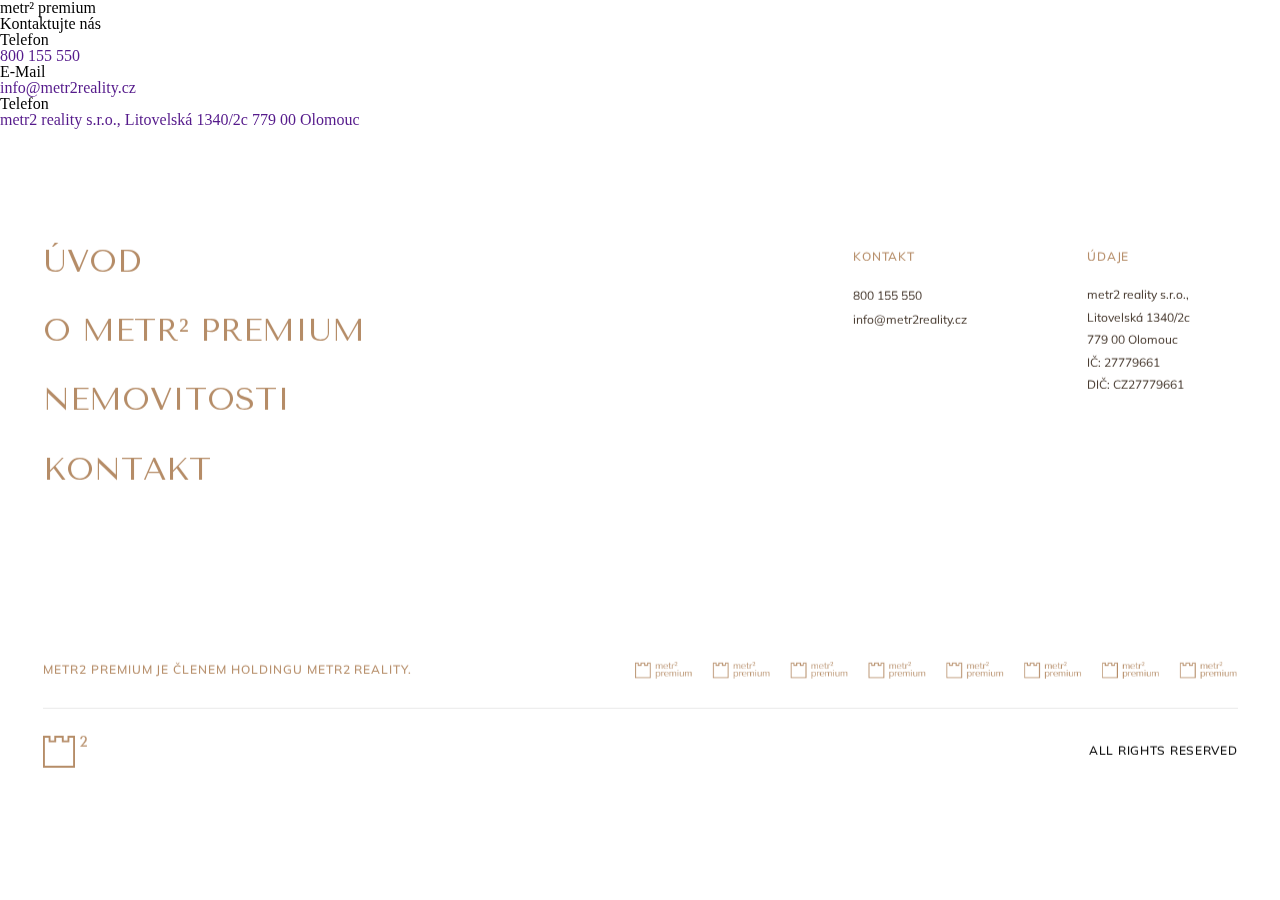
==== contact.html @ 7b3aa4c3 "Carousel" ====
<!DOCTYPE html>
<html lang="cz">

<head>
	<meta charset="UTF-8">
	<meta name="viewport" content="width=device-width, initial-scale=1.0">
	<link rel="stylesheet" href="style.css">
	<title>Metr&sup2; Premium</title>

	<link rel="apple-touch-icon" sizes="180x180" href="images/content/favicon/apple-touch-icon.png">
	<link rel="icon" type="image/png" sizes="32x32" href="images/content/favicon/favicon-32x32.png">
	<link rel="icon" type="image/png" sizes="16x16" href="images/content/favicon/favicon-16x16.png">
	<link rel="manifest" href="images/content/favicon/site.webmanifest">
	<link rel="mask-icon" href="images/content/favicon/safari-pinned-tab.svg" color="#5bbad5">
	<meta name="msapplication-TileColor" content="#da532c">
	<meta name="theme-color" content="#ffffff">

	<meta name="description" content="Metr&sup2; Premium">
	<meta property="og:image" content="@/../images/bg/Metr2_share_image.png">
	<meta property="og:image:type" content="image/png">
	<meta property="og:image:width" content="1200">
	<meta property="og:image:height" content="630">

</head>

<body>
	<nav class="nav container">
		<div class="nav__logo">
			<a href="./"><img class="nav__logo__img" src="@/../images/bg/logo.svg" alt="Metr&sup2; logo"></a>
		</div>
		<div class="nav__burger"></div>
		<div class="nav__menu">
			<a class="button-about" class="nav__menu__burger nav__menu__item nav__menu__item-active" href="" role="button">O Metr&sup2; Premium</a>
			<a class="button-property" class="nav__menu__burger nav__menu__item" href="" role="button">Nemovitosti</a>
			<a class="button-contact" class="nav__menu__burger nav__menu__button" href="" role="button">
				<p>Kontakt</p>
			</a>
		</div>
		<div class="nav__menuMobile">
			<div class="nav__menuMobile__menu">
				<a class="button-home" href="" role="button">Úvod</a>
				<a class="button-about" href="" role="button">O Metr&sup2; Premium</a>
				<a class="button-property" href="" role="button">Nemovitosti</a>
				<a class="button-contact" href="" role="button">Kontakt</a>
			</div>
			<div class="nav__menuMobile__text">
				<div class="nav__menuMobile__text__contact">
					<h1>Kontakt</h1>
					<a href="tel:+420800155550" rel="noopener" role="button">800 155 550</a>
					<a href="mailto:info@metr2reality.cz" rel="noopener" role="button">info@metr2reality.cz</a>
				</div>
				<div class="nav__menuMobile__text__company">
					<h1>Údaje</h1>
					<p>
						metr2 reality s.r.o.,<br>
						Litovelská 1340/2c <br>
						779 00 Olomouc <br>
						IČ: 27779661 <br>
						DIČ: CZ27779661 <br>
					</p>
				</div>
			</div>
		</div>
	</nav>
	<div id="smooth-wrapper" class="smooth-wrapper">
		<div id="smooth-content">
			<section class="contact">
				<div class="headline">
					<p>metr&sup2; premium</p>
					<h1>Kontaktujte nás</h1>
				</div>
				<div class="text">
					<div class="text__paragraph">
						<p></p>
					</div>
					<div class="text__blocks">
						<div class="text__blocks__block">
							<p>
								<span>Telefon</span>
							</p>
							<a href="">
								<p>800 155 550</p>
							</a>
						</div>
						<div class="text__blocks__block">
							<p>
								<span>E-Mail</span>
							</p>
							<a href="">
								<p>info@metr2reality.cz</p>
							</a>
						</div>
						<div class="text__blocks__block">
							<p>
								<span>Telefon</span>
							</p>
							<a href="">
								<p>metr2 reality s.r.o.,
									Litovelská 1340/2c
									779 00 Olomouc</p>
							</a>
						</div>
					</div>
				</div>
				<div class="visual">
					<h1></h1>
					<div class="visual__wrap">
						<div class="visual__wrap__map"></div>
						<div class="visual__wrap__picture"></div>
					</div>
				</div>
			</section>
			<section class="footer container" data-speed="0.5">
				<div class="footer__content">
					<div class="footer__content__menu">
						<a class="button-home" href="./" role="button">Úvod</a>
						<a class="button-about" href="./about.html" role="button">O Metr&sup2; Premium</a>
						<a class="button-property" href="./property.html" role="button">Nemovitosti</a>
						<a class="button-contact" href="./contact.html" role="button">Kontakt</a>
					</div>
					<div class="footer__content__text">
						<div class="footer__content__text__contact">
							<h1>Kontakt</h1>
							<a href="tel:+420800155550" rel="noopener" role="button">800 155 550</a>
							<a href="mailto:info@metr2reality.cz" rel="noopener" role="button">info@metr2reality.cz</a>
						</div>
						<div class="footer__content__text__company">
							<h1>Údaje</h1>
							<p>
								metr2 reality s.r.o.,<br>
								Litovelská 1340/2c <br>
								779 00 Olomouc <br>
								IČ: 27779661 <br>
								DIČ: CZ27779661 <br>
							</p>
						</div>
					</div>
				</div>
				<div class="footer__holding">
					<p>Metr2 Premium je členem holdingu Metr2 Reality.</p>
					<div class="footer__holding__wrap">
						<div class="footer__holding__wrap__logos">
							<img src="./images/bg/holding.png" alt="">
							<img class="footer__holding__wrap__logos-mobile" src="./images/bg/holding.png" alt="">
						</div>
					</div>
				</div>
				<div class="footer__bottom">
					<img src="@/../images/bg/logobottom.svg" alt="">
					<p>All rights reserved</p>
				</div>
			</section>
		</div>
	</div>

	<script type="text/js" src="js/vendor/gsap.min.js"></script>
	<script type="text/js" src="js/ScrollSmoother.min.js"></script>
	<script type="text/js" src="js/ScrollTrigger.min.js"></script>
	<script src="js/scripts.js?202305184430"></script>
</body>

</html>
---- style.css ----
.container{width:calc(100% - 6.66667vw);margin:0 3.3333333333vw}@font-face{font-family:Tenor-Sans;font-style:normal;src:url(fonts/MyFont-Regular.ttf)}@font-face{font-family:Mulish-Regular;font-style:normal;src:url(fonts/static/Mulish-Regular.ttf)}@font-face{font-family:Mulish-Medium;font-style:normal;src:url(fonts/static/Mulish-Medium.ttf)}@font-face{font-family:Mulish-SemiBold;font-style:normal;src:url(fonts/static/Mulish-Medium.ttf)}:root{--vh:100vh}a,abbr,acronym,address,applet,article,aside,audio,b,big,blockquote,body,canvas,caption,center,cite,code,dd,del,details,dfn,div,dl,dt,em,embed,fieldset,figcaption,figure,footer,form,h1,h2,h3,h4,h5,h6,header,hgroup,html,i,iframe,img,ins,kbd,label,legend,li,mark,menu,nav,object,ol,output,p,pre,q,ruby,s,samp,section,small,span,strike,strong,summary,table,tbody,td,tfoot,th,thead,time,tr,tt,u,ul,var,video{margin:0;padding:0;border:0;font-size:100%;font:inherit;vertical-align:baseline;text-decoration:none}article,aside,details,figcaption,figure,footer,header,hgroup,menu,nav,section{display:block}body{line-height:1;background-color:var(--bg-color)}ol,ul{list-style:none}blockquote,q{quotes:none}blockquote:after,blockquote:before,q:after,q:before{content:"";content:none}table{border-collapse:collapse;border-spacing:0}button,input,select,textarea{padding:0;background:none;border:none;border-radius:0;outline:none;-webkit-appearance:none;-moz-appearance:none;appearance:none}body{position:relative}.nav{position:absolute;height:5.75rem;display:-webkit-box;display:-ms-flexbox;display:flex;-webkit-box-pack:justify;-ms-flex-pack:justify;justify-content:space-between;-webkit-box-align:center;-ms-flex-align:center;align-items:center;-webkit-box-sizing:border-box;box-sizing:border-box;z-index:9999;-webkit-transform:translateY(-100%);transform:translateY(-100%)}.nav__logo__img{width:7.1875vw;height:2.1875vw;-webkit-transition:-webkit-filter 1s ease-in-out;transition:-webkit-filter 1s ease-in-out;transition:filter 1s ease-in-out;transition:filter 1s ease-in-out,-webkit-filter 1s ease-in-out}.nav__logo__img-active{-webkit-filter:invert(1);filter:invert(1)}.nav__burger{pointer-events:all}.nav__menu{display:-webkit-box;display:-ms-flexbox;display:flex;-webkit-box-align:center;-ms-flex-align:center;align-items:center;gap:3rem}.nav__menu__button{padding:0.3125rem 1.75rem;border:0.0625rem solid #f5f3f1;border-radius:1.25rem;-webkit-transition:.3s ease-out;transition:.3s ease-out}.nav__menu__button:hover{color:#3e3025;background-color:#f5f3f1}.nav__menu a{font-family:Mulish-Medium;font-weight:500;font-size:1rem;line-height:1.875em;letter-spacing:.04em;text-transform:uppercase;color:#f5f3f1}.nav__menuMobile{display:none;position:absolute;padding:7.375rem 1rem 2.8125rem;left:-1rem;top:calc(var(--vh)*-1);background-color:#f5f3f1;z-index:-1;width:100vw;height:var(--vh);height:100svh;-webkit-transition:.75s ease-out;transition:.75s ease-out;-webkit-box-sizing:border-box;box-sizing:border-box;-webkit-box-orient:vertical;-webkit-box-direction:normal;-ms-flex-direction:column;flex-direction:column;-webkit-box-pack:justify;-ms-flex-pack:justify;justify-content:space-between}.nav__menuMobile__menu{display:-webkit-box;display:-ms-flexbox;display:flex;-webkit-box-orient:vertical;-webkit-box-direction:normal;-ms-flex-direction:column;flex-direction:column;gap:2rem}.nav__menuMobile__menu a{font-family:Tenor-Sans;font-weight:400;font-size:2rem;line-height:1.1875em;text-transform:uppercase;color:#b58c67}.nav__menuMobile__text{display:-webkit-box;display:-ms-flexbox;display:flex;-webkit-box-pack:justify;-ms-flex-pack:justify;justify-content:space-between;padding-top:1.5rem;border-top:0.0625rem solid rgba(144,143,139,.2)}.nav__menuMobile__text h1{font-family:Mulish-Medium;font-weight:500;font-size:0.875rem;line-height:2.142857em;letter-spacing:.08em;text-transform:uppercase;color:#b58c67;padding-bottom:1.25rem}.nav__menuMobile__text a,.nav__menuMobile__text p{font-family:Mulish-Regular;font-weight:400;font-size:0.875rem;line-height:1.714285em;color:#3e3025}.nav__menuMobile__text__company,.nav__menuMobile__text__contact{display:-webkit-box;display:-ms-flexbox;display:flex;-webkit-box-orient:vertical;-webkit-box-direction:normal;-ms-flex-direction:column;flex-direction:column}.hero{height:100vh;height:var(--vh);height:100svh;width:100%;max-width:100vw;position:relative}.hero,.hero__line-wrap{overflow:hidden}.hero__line{opacity:0;-webkit-transform:translateY(100%);transform:translateY(100%)}.hero__carousel{z-index:1}.hero__carousel,.hero__carousel__filter{height:100%;width:100%;position:absolute}.hero__carousel__filter{background:-webkit-gradient(linear,left bottom,left top,from(rgba(0,0,0,.4)),color-stop(32.15%,rgba(0,0,0,.186584)),color-stop(70.77%,transparent)),rgba(0,0,0,.4);background:linear-gradient(0deg,rgba(0,0,0,.4),rgba(0,0,0,.186584) 32.15%,transparent 70.77%),rgba(0,0,0,.4);background-blend-mode:multiply;z-index:2}.hero__carousel__wrap{display:-webkit-box;display:-ms-flexbox;display:flex;width:400vw;-webkit-transition:1.5s ease-out;transition:1.5s ease-out}.hero__carousel img{position:relative;height:var(--vh);height:100svh;width:100%;z-index:1;-o-object-fit:cover;object-fit:cover}.hero__content{height:100%;position:relative;z-index:2;display:-webkit-box;display:-ms-flexbox;display:flex;-webkit-box-orient:vertical;-webkit-box-direction:normal;-ms-flex-direction:column;flex-direction:column;-webkit-box-pack:end;-ms-flex-pack:end;justify-content:flex-end}.hero__content p{font-family:Mulish-Medium;font-weight:500;font-size:1rem;line-height:2.25rem;letter-spacing:.08em;text-transform:uppercase;color:#f5f3f1}.hero__content h1{font-family:Tenor-Sans;font-weight:400;font-size:6.25vw;line-height:1.15em;letter-spacing:-.02em;text-transform:uppercase;color:#f5f3f1}.hero__content .line-wrapper{overflow:hidden}.hero__content .hidden{display:none}.hero__content__text{gap:1rem}.hero__content__text p{-webkit-transform:translateY(-150%);transform:translateY(-150%);opacity:0}.hero__content__controls{display:-webkit-box;display:-ms-flexbox;display:flex;-webkit-box-pack:justify;-ms-flex-pack:justify;justify-content:space-between;-webkit-box-align:center;-ms-flex-align:center;align-items:center;width:100%;margin-top:2.0833333333vw;padding:1rem 0;border-top:0.0625rem solid rgba(144,143,139,.1176470588);-webkit-transform:translateY(100%);transform:translateY(100%)}.hero__content__controls__description{display:-webkit-box;display:-ms-flexbox;display:flex;gap:2rem}.hero__content__controls__arrows{display:-webkit-box;display:-ms-flexbox;display:flex}.hero__content__controls__arrows img{width:2.9166666667vw;height:2.9166666667vw}.hero__content__controls__arrows button{cursor:pointer}.about{display:-webkit-box;display:-ms-flexbox;display:flex;-webkit-box-orient:vertical;-webkit-box-direction:normal;-ms-flex-direction:column;flex-direction:column;-webkit-box-pack:center;-ms-flex-pack:center;justify-content:center;-webkit-box-align:center;-ms-flex-align:center;align-items:center;padding-top:13.0208333333vw}.about__wrap{display:-webkit-box;display:-ms-flexbox;display:flex;-webkit-box-orient:vertical;-webkit-box-direction:normal;-ms-flex-direction:column;flex-direction:column;-webkit-box-pack:center;-ms-flex-pack:center;justify-content:center;-webkit-box-align:center;-ms-flex-align:center;align-items:center;opacity:0;-webkit-transform:translateY(100%);transform:translateY(100%)}.about p{font-family:Mulish-Medium;font-weight:500;font-size:1rem;line-height:1.5em;letter-spacing:.02em;color:#3e3025;text-align:center;max-width:49.25rem}.about span{line-height:1.75em;letter-spacing:.08em;text-transform:uppercase;color:#b58c67;padding-top:0}.about h1{font-family:Tenor-Sans;font-weight:400;font-size:2.5vw;line-height:1.4166666em;letter-spacing:-.04em;text-transform:uppercase;text-align:center;color:#b58c67;max-width:23.9583333em;padding-top:.83333em;padding-bottom:2rem}.carousel{margin-top:10.15625vw;display:grid;grid-template-columns:2fr 1fr;height:40.625vw;overflow:hidden}.carousel .hidden{opacity:0;pointer-events:none}.carousel .scaled{scale:.8}.carousel__images{position:relative;width:100%;display:-webkit-box;display:-ms-flexbox;display:flex}.carousel__images__block{position:absolute;margin-top:-3rem;top:12.9166666667vw;left:0;height:21.6666666667vw;width:16.875vw}.carousel__images__block p{font-family:Mulish-Medium;font-weight:500;text-transform:uppercase;color:#b58c67;font-size:1rem;line-height:1.5em;letter-spacing:.08em}.carousel__images__block span{font-family:Tenor-Sans;font-weight:400;font-size:1.5rem;line-height:1.33333em;letter-spacing:-.04em}.carousel__images__block img{margin:1.5rem 0 1rem;width:100%}.carousel__images__block-transition{-webkit-transition:1s;transition:1s}.carousel__images .active{opacity:1}.carousel__images .right{left:100%;top:0;width:31.25vw;-webkit-transform:translateX(-100%);transform:translateX(-100%)}.carousel__images .right p{opacity:0;-webkit-transition:.8s ease-out;transition:.8s ease-out}.carousel__images .moving{z-index:2}.carousel__description{position:relative;display:-webkit-box;display:-ms-flexbox;display:flex;-webkit-box-orient:vertical;-webkit-box-direction:normal;-ms-flex-direction:column;flex-direction:column;padding-top:10.4166666667vw;margin-left:7.8125vw;margin-right:4.5833333333vw}.carousel__description p{font-family:Mulish-Regular;font-weight:400;font-size:1rem;line-height:1.5em;letter-spacing:.02em;color:#3e3025}.carousel__description span{font-family:Mulish-Medium;font-weight:500;letter-spacing:.08em;text-transform:uppercase;color:#b58c67}.carousel__description h1{font-family:Tenor-Sans;font-weight:400;font-size:2rem;line-height:1.25em;letter-spacing:-.04em;text-transform:uppercase;color:#b58c67;padding-top:1em;padding-bottom:.5em}.carousel__description__text{position:relative}.carousel__description__text__block{position:relative;-webkit-transition:opacity .3s ease-out;transition:opacity .3s ease-out}.carousel__description__text__block-hidden{position:absolute;top:1.5rem}.carousel__description__controls{position:absolute;bottom:0;display:-webkit-box;display:-ms-flexbox;display:flex;-webkit-box-orient:vertical;-webkit-box-direction:normal;-ms-flex-direction:column;flex-direction:column;-webkit-box-pack:center;-ms-flex-pack:center;justify-content:center}.carousel__description__controls__elements{display:-webkit-box;display:-ms-flexbox;display:flex;-webkit-box-align:center;-ms-flex-align:center;align-items:center;-webkit-box-pack:justify;-ms-flex-pack:justify;justify-content:space-between;width:100%}.carousel__description__controls__elements p{font-family:Tenor-Sans;font-weight:400;font-size:2rem;min-width:3.75rem;line-height:1em;color:#b58c67}.carousel__description__controls__elements__wrap{display:-webkit-box;display:-ms-flexbox;display:flex;gap:1rem}.carousel__description__controls__elements__wrap__text{display:none}.carousel__description__controls__elements__wrap__numbers{display:-webkit-box;display:-ms-flexbox;display:flex}.carousel__description__controls__elements__wrap__numbers__block{position:absolute}.carousel__description__controls__elements__wrap__numbers__block-active{position:relative}.carousel__description__controls__elements__arrows{padding-left:1.5rem}.carousel__description__controls__elements__arrows button{cursor:pointer}.carousel__description__controls__elements__arrows img{width:3.5rem;height:3.5rem}.carousel__description__controls__statusline{position:relative;width:calc(100% - 0.90625rem);height:0.0625rem;background-color:#dcd4cc}.carousel__description__controls__statusline__line{position:absolute;background-color:#b58c67;height:0.0625rem;z-index:2}.quote{padding:16.1458333333vw 14.375vw;margin:0;display:-webkit-box;display:-ms-flexbox;display:flex;-webkit-box-pack:justify;-ms-flex-pack:justify;justify-content:space-between;width:auto;position:relative;z-index:1;background-color:#fff}.quote__text{max-width:35vw;position:relative;display:-webkit-box;display:-ms-flexbox;display:flex;-webkit-box-orient:vertical;-webkit-box-direction:normal;-ms-flex-direction:column;flex-direction:column}.quote__text p{font-family:Mulish-Medium;font-weight:500;font-size:1rem;line-height:1.5em;letter-spacing:.08em;text-transform:uppercase;color:#b58c67}.quote__text h1{font-family:Tenor-Sans;font-weight:400;font-size:1.6666666667vw;line-height:1.5em;letter-spacing:-.04em;text-transform:uppercase;color:#b58c67;margin-top:1.5625vw}.quote__text img{width:1.875vw;height:1.3020833333vw;margin-top:4.1666666667vw}.quote__text__bottom{position:absolute;bottom:0}.quote__picture img{height:34.5833333333vw;aspect-ratio:447/664}.picture{width:100%;height:56.25vw;z-index:-1;position:relative}.picture img{width:100%;aspect-ratio:16/9}.property{background:#0b1a25;padding-top:15.625vw;padding-bottom:11.4583333333vw;display:-webkit-box;display:-ms-flexbox;display:flex;-webkit-box-orient:vertical;-webkit-box-direction:normal;-ms-flex-direction:column;flex-direction:column;-webkit-box-align:center;-ms-flex-align:center;align-items:center;position:relative;z-index:1}.property p{font-family:Mulish-Medium;font-weight:500;font-size:1rem;line-height:1.5em;text-align:center;letter-spacing:.08em;text-transform:uppercase;color:#b58c67}.property h1{font-family:Tenor-Sans;font-weight:400;max-width:47.65625vw;font-size:3.3333333333vw;padding-top:2.0833333333vw;line-height:1.15625em;text-align:center;letter-spacing:-.04em;text-transform:uppercase;color:#b58c67}.commerce{display:-webkit-box;display:-ms-flexbox;display:flex;-webkit-box-orient:vertical;-webkit-box-direction:normal;-ms-flex-direction:column;flex-direction:column;-webkit-box-align:center;-ms-flex-align:center;align-items:center;background:#0b1a25;position:relative;z-index:1}.commerce .hidden{display:none;opacity:0}.commerce__rectangle{width:9.0625vw;border-top:0.0625rem solid rgba(144,143,139,.2)}.commerce p{font-family:Tenor-Sans;font-weight:400;font-size:1.6666666667vw;line-height:1.25em;text-align:center;letter-spacing:-.04em;text-transform:uppercase;color:#b58c67;padding-top:1.9791666667vw}.commerce__content{display:-webkit-box;display:-ms-flexbox;display:flex;-ms-flex-wrap:wrap;flex-wrap:wrap;-webkit-box-sizing:border-box;box-sizing:border-box;padding:7.2916666667vw 10.625vw 4.7916666667vw;gap:5.3125vw 0;width:100%}.commerce__content__item{width:50%;padding:0 4.2708333333vw;-webkit-box-sizing:border-box;box-sizing:border-box;-webkit-transition:visibility .3s linear,opacity .3s linear;transition:visibility .3s linear,opacity .3s linear;visibility:visible;opacity:1}.commerce__content__item img{width:100%}.commerce__content__item h1{font-family:Tenor-Sans;font-weight:400;font-size:1.5rem;line-height:1.333333em;letter-spacing:-.04em;text-transform:uppercase;color:#b58c67;border-top:0.0625rem solid rgba(144,143,139,.2);padding-top:1em;margin-top:1.33333em}.commerce__content__item__text p{font-family:Mulish-Medium;font-weight:500;font-size:0.875rem;line-height:2em;letter-spacing:.08em;text-transform:uppercase;color:#6f6862;padding-top:0.25rem;text-align:start}.commerce__arrow{padding-bottom:11.4583333333vw}.commerce__arrow button{width:6.25vw;height:6.25vw;border-radius:100%;display:-webkit-box;display:-ms-flexbox;display:flex;-webkit-box-pack:center;-ms-flex-pack:center;justify-content:center;-webkit-box-align:center;-ms-flex-align:center;align-items:center;border:0.0625rem solid #b58c67;-webkit-transition:background-color .3s;transition:background-color .3s;cursor:pointer}.commerce__arrow button:hover{background-color:#b58c67}.commerce__arrow button img{width:2.5vw;height:2.5vw}.residental{display:-webkit-box;display:-ms-flexbox;display:flex;-webkit-box-orient:vertical;-webkit-box-direction:normal;-ms-flex-direction:column;flex-direction:column;-webkit-box-align:center;-ms-flex-align:center;align-items:center;background:#0b1a25;position:relative;z-index:1}.residental__rectangle{width:9.0625vw;border-top:0.0625rem solid rgba(144,143,139,.2)}.residental p{font-family:Tenor-Sans;font-weight:400;font-size:1.6666666667vw;line-height:1.25em;text-align:center;letter-spacing:-.04em;text-transform:uppercase;color:#b58c67;padding-top:1.9791666667vw}.residental__content{display:-webkit-box;display:-ms-flexbox;display:flex;-ms-flex-wrap:wrap;flex-wrap:wrap;-webkit-box-sizing:border-box;box-sizing:border-box;padding:7.2916666667vw 10.625vw 4.7916666667vw;gap:5.3125vw 0;width:100%}.residental__content__item{width:50%;padding:0 4.2708333333vw;-webkit-box-sizing:border-box;box-sizing:border-box}.residental__content__item img{width:100%}.residental__content__item h1{font-family:Tenor-Sans;font-weight:400;font-size:1.5rem;line-height:1.333333em;letter-spacing:-.04em;text-transform:uppercase;color:#b58c67;border-top:0.0625rem solid rgba(144,143,139,.2);padding-top:1em;margin-top:1.33333em}.residental__content__item__text p{font-family:Mulish-Medium;font-weight:500;font-size:0.875rem;line-height:2em;letter-spacing:.08em;text-transform:uppercase;color:#6f6862;padding-top:0.25rem;text-align:start}.residental__arrow{padding-bottom:11.4583333333vw}.residental__arrow button{width:6.25vw;height:6.25vw;border-radius:100%;display:-webkit-box;display:-ms-flexbox;display:flex;-webkit-box-pack:center;-ms-flex-pack:center;justify-content:center;-webkit-box-align:center;-ms-flex-align:center;align-items:center;border:0.0625rem solid #b58c67;-webkit-transition:background-color .3s;transition:background-color .3s;cursor:pointer}.residental__arrow button:hover{background-color:#b58c67}.residental__arrow button img{width:2.5vw;height:2.5vw}.footer{display:-webkit-box;display:-ms-flexbox;display:flex;-webkit-box-orient:vertical;-webkit-box-direction:normal;-ms-flex-direction:column;flex-direction:column;padding-top:9.8958333333vw}.footer__content{display:-webkit-box;display:-ms-flexbox;display:flex;-webkit-box-pack:justify;-ms-flex-pack:justify;justify-content:space-between}.footer__content__menu{display:-webkit-box;display:-ms-flexbox;display:flex;-webkit-box-orient:vertical;-webkit-box-direction:normal;-ms-flex-direction:column;flex-direction:column;gap:2.9166666667vw}.footer__content__menu a{font-family:Tenor-Sans;font-weight:400;font-size:2.5vw;line-height:1em;text-transform:uppercase;color:#b58c67}.footer__content__text{display:-webkit-box;display:-ms-flexbox;display:flex;gap:9.375vw}.footer__content__text h1{font-family:Mulish-Medium;font-weight:500;font-size:1rem;line-height:1.875em;letter-spacing:.08em;text-transform:uppercase;color:#b58c67;padding-bottom:1rem}.footer__content__text p{font-family:Mulish-Regular;font-weight:400;font-size:1rem;line-height:1.875em;color:#3e3025}.footer__content__text a{font-family:Mulish-Regular;font-weight:400;font-size:1rem;line-height:2em;color:#3e3025}.footer__content__text__company,.footer__content__text__contact{display:-webkit-box;display:-ms-flexbox;display:flex;-webkit-box-orient:vertical;-webkit-box-direction:normal;-ms-flex-direction:column;flex-direction:column}.footer__content__text__company{padding-right:3rem}.footer__holding{display:-webkit-box;display:-ms-flexbox;display:flex;-webkit-box-align:center;-ms-flex-align:center;align-items:center;-webkit-box-pack:justify;-ms-flex-pack:justify;justify-content:space-between;padding-top:13.5416666667vw;padding-bottom:2.0833333333vw}.footer__holding p{font-family:Mulish-Medium;font-weight:500;font-size:1rem;line-height:1.875em;letter-spacing:.08em;text-transform:uppercase;color:#b58c67}.footer__holding__wrap__logos{position:relative;width:47.0833333333vw;height:1.3541666667vw;background-size:contain;display:-webkit-box;display:-ms-flexbox;display:flex}.footer__holding__wrap__logos img{height:inherit}.footer__holding__wrap__logos-mobile{display:none}.footer__bottom{display:-webkit-box;display:-ms-flexbox;display:flex;-webkit-box-pack:justify;-ms-flex-pack:justify;justify-content:space-between;padding-top:2.0833333333vw;padding-bottom:2.5vw;border-top:0.0625rem solid rgba(144,143,139,.2)}.footer__bottom img{width:2.75rem}.footer__bottom p{font-family:Mulish-Medium;font-weight:500;font-size:0.75rem;line-height:1.875rem;text-align:center;letter-spacing:.06em;text-transform:uppercase}@-webkit-keyframes moveSlideshow{to{-webkit-transform:translateX(calc(-50% - 1.5rem));transform:translateX(calc(-50% - 1.5rem))}}@keyframes moveSlideshow{to{-webkit-transform:translateX(calc(-50% - 1.5rem));transform:translateX(calc(-50% - 1.5rem))}}@media(min-width:0em)and (max-width:59.5em){.container{width:calc(100% - 2rem);margin:0 1rem}.nav__logo__img{width:6.125rem;height:1.875rem}.nav__burger{cursor:pointer}.nav__burger:after,.nav__burger:before{content:"";height:0.125rem;background-color:#fff;width:1.125rem;display:block;-webkit-transition:rotate .3s ease-in-out,background-color 1s ease-in-out;transition:rotate .3s ease-in-out,background-color 1s ease-in-out;-webkit-transform-origin:0.3125rem;transform-origin:0.3125rem}.nav__burger:after{margin-top:0.25rem}.nav__burger-active:before{rotate:45deg;background-color:#3e3025}.nav__burger-active:after{rotate:-45deg;background-color:#3e3025}.nav__menu{display:none}.nav__menuMobile{display:-webkit-box;display:-ms-flexbox;display:flex}.nav__menuMobile-active{top:0!important}.hero__content p{font-size:0.75rem;line-height:2rem}.hero__content h1{font-size:min(12.5333333333vw,3.73438rem)}.hero__content__controls__description{gap:min(4.2666666667vw,59.75rem)}.hero__content__controls__arrows img{width:3rem;height:3rem}.about{padding-top:5rem}.about span{font-size:0.75rem}.about h1{font-size:min(7.4666666667vw,1.49375rem);padding-top:2rem;padding-bottom:1.5rem}.carousel{height:auto;display:-webkit-box;display:-ms-flexbox;display:flex;-webkit-box-orient:vertical;-webkit-box-direction:normal;-ms-flex-direction:column;flex-direction:column;-webkit-box-align:center;-ms-flex-align:center;align-items:center;margin-top:6.25rem;max-width:28.125rem;margin-left:auto;margin-right:auto}.carousel .scaled{scale:unset}.carousel__images{height:auto;aspect-ratio:343/446}.carousel__images__block{width:100%;height:auto;aspect-ratio:343/446;margin-top:unset;top:0;opacity:0}.carousel__images__block p{display:none}.carousel__images__block img{margin:unset}.carousel__images .active{opacity:1!important}.carousel__images .right{z-index:3;width:100%;height:auto;aspect-ratio:324/416;-webkit-transform:unset;transform:unset;top:unset;left:unset;opacity:0}.carousel__description{padding-top:0.9375rem;margin:0 0 2rem}.carousel__description h1{font-size:1.5rem;line-height:1.875rem}.carousel__description__controls{position:unset}.carousel__description__controls__elements p{font-size:0.75rem;min-width:1.3125rem}.carousel__description__controls__elements__wrap__text{display:block;font-size:0.75rem;line-height:1em;color:#b58c67}.carousel__description__controls__elements__arrows img{width:3rem;height:3rem}.carousel__description__controls__statusline{width:calc(100% - 0.78125rem);position:absolute;bottom:-2rem}.quote{padding:6.25rem 0;-webkit-box-orient:vertical;-webkit-box-direction:reverse;-ms-flex-direction:column-reverse;flex-direction:column-reverse;-webkit-box-pack:center;-ms-flex-pack:center;justify-content:center;-webkit-box-align:center;-ms-flex-align:center;align-items:center;max-width:28.125rem;margin-left:auto;margin-right:auto}.quote__text{max-width:28.125rem;width:100%;-webkit-box-align:center;-ms-flex-align:center;align-items:center}.quote__text p{font-size:0.75rem}.quote__text h1{font-size:1.5rem;text-align:center;padding:1.5rem 0;margin:0}.quote__text img{-webkit-box-ordinal-group:0;-ms-flex-order:-1;order:-1;width:1.625rem;height:1.0625rem;padding-bottom:1rem;margin-top:3rem}.quote__text__bottom{position:relative}.quote__picture img{height:auto;width:100%}.quote__picture{width:100%}.property{padding:6.25rem 1rem 5.25rem}.property p{font-size:0.75rem}.property h1{font-size:2.5rem;max-width:unset;padding-top:1.5rem}.commerce__rectangle{width:8.375rem}.commerce p{font-size:2rem;padding-top:1.5rem}.commerce__content{padding:3rem 1rem 4.875rem;-webkit-box-orient:vertical;-webkit-box-direction:normal;-ms-flex-direction:column;flex-direction:column;max-width:30.125rem;gap:4.25rem}.commerce__content__item{padding:0;width:100%}.commerce__content__item h1{font-size:1.25rem}.commerce__content__item__text p{font-size:0.75rem;padding-top:0}.commerce__arrow{padding-bottom:6.875rem}.commerce__arrow button{width:min(21.8666666667vw,31.08867rem);max-width:5.125rem;height:min(21.8666666667vw,31.08867rem);max-height:5.125rem}.commerce__arrow button img{width:min(8.5333333333vw,31.08867rem);height:min(8.5333333333vw,31.08867rem);max-width:2rem;max-height:2rem}.residental__rectangle{width:8.375rem}.residental p{font-size:2rem;padding-top:1.5rem}.residental__content{padding:3rem 1rem 4.875rem;-webkit-box-orient:vertical;-webkit-box-direction:normal;-ms-flex-direction:column;flex-direction:column;max-width:30.125rem;gap:4.25rem}.residental__content__item{padding:0;width:100%}.residental__content__item h1{font-size:1.25rem}.residental__content__item__text p{font-size:0.75rem;padding-top:0}.residental__arrow{padding-bottom:6.875rem}.residental__arrow button{width:min(21.8666666667vw,31.08867rem);max-width:5.125rem;height:min(21.8666666667vw,31.08867rem);max-height:5.125rem}.residental__arrow button img{width:min(8.5333333333vw,31.08867rem);height:min(8.5333333333vw,31.08867rem);max-width:2rem;max-height:2rem}.footer{-webkit-box-orient:vertical;-webkit-box-direction:normal;-ms-flex-direction:column;flex-direction:column;padding-top:6.25rem}.footer__content{-webkit-box-orient:vertical;-webkit-box-direction:normal;-ms-flex-direction:column;flex-direction:column}.footer__content__menu{gap:1.5rem}.footer__content__menu a{font-size:2rem}.footer__content__text{gap:0;-webkit-box-pack:justify;-ms-flex-pack:justify;justify-content:space-between;padding-top:4rem}.footer__content__text h1{font-size:0.875rem}.footer__content__text p{font-size:0.875rem;line-height:1.5rem;padding-top:0}.footer__content__text a{line-height:1.5rem;font-size:0.875rem}.footer__content__text__company{padding-right:0}.footer__holding{-webkit-box-orient:vertical;-webkit-box-direction:normal;-ms-flex-direction:column;flex-direction:column;-webkit-box-align:start;-ms-flex-align:start;align-items:flex-start}.footer__holding p{font-family:Mulish-Regular;font-weight:400;letter-spacing:.04em;font-size:0.75rem;text-transform:none}.footer__holding__wrap{position:relative;overflow:hidden;width:100vw;height:1.625rem;-webkit-transform:translateZ(0);transform:translateZ(0);margin-left:-1rem;margin-top:1.25rem;margin-bottom:2rem}.footer__holding__wrap__logos img{padding-right:0.75rem}.footer__holding__wrap__logos-mobile{display:block;padding-left:0.75rem}.footer__holding__wrap__logos{width:113rem;height:1.625rem;position:absolute;top:0;left:0;height:100%;-webkit-transform:translateZ(0);transform:translateZ(0);-webkit-animation:moveSlideshow 12s linear infinite;animation:moveSlideshow 12s linear infinite}.footer__bottom{padding-top:1.375rem;padding-bottom:1.6875rem}.footer__bottom img{width:2rem}.footer__bottom p{font-size:0.5rem}}@media(min-width:59.5em)and (max-width:106.25em){.nav__menu a{font-size:0.875rem}.hero__content p{font-size:0.875rem;line-height:2.125rem}.about p{font-size:0.875rem;max-width:40.625rem}.carousel__images__block{margin-top:-2.8125rem}.carousel__images__block p{font-size:0.875rem}.carousel__images__block span{font-size:1.1875rem}.carousel__description p{font-size:0.875rem}.carousel__description h1{font-size:1.625rem}.carousel__description__text__block-hidden{top:1.3125rem}.carousel__description__controls__elements p{font-size:1.5rem;min-width:2.625rem}.carousel__description__controls__elements__arrows img{width:3.25rem;height:3.25rem}.carousel__description__controls__statusline{width:calc(100% - 0.875rem)}.quote__text p{font-size:0.875rem}.property p{font-size:0.875rem}.commerce__content__item h1{font-size:1.25rem}.commerce__content__item__text p{font-size:0.75rem}.residental__content__item h1{font-size:1.25rem}.residental__content__item__text p{font-size:0.75rem}.footer__content__text h1{font-size:0.875rem}.footer__content__text p{font-size:0.875rem}.footer__content__text a{font-size:0.875rem}.footer__holding p{font-size:0.875rem}}@media(min-width:59.5em)and (max-width:80em){.nav__menu a{font-size:0.75rem}.hero__content p{font-size:0.75rem;line-height:2rem}.about p{font-size:0.75rem;max-width:33.75rem}.carousel__images__block{margin-top:-2.5625rem}.carousel__images__block p{font-size:0.75rem}.carousel__images__block span{font-size:0.875rem}.carousel__description p{font-size:0.75rem}.carousel__description h1{font-size:1.1875rem}.carousel__description__text__block-hidden{top:1.125rem}.carousel__description__controls__elements p{font-size:1rem;min-width:1.75rem}.carousel__description__controls__elements__arrows img{width:3rem;height:3rem}.carousel__description__controls__statusline{width:calc(100% - 0.78125rem)}.quote__text p{font-size:0.75rem}.property p{font-size:0.75rem}.commerce__content__item h1{font-size:1.125rem}.commerce__content__item__text p{font-size:0.625rem}.residental__content__item h1{font-size:1.125rem}.residental__content__item__text p{font-size:0.625rem}.footer__content__text h1{font-size:0.75rem}.footer__content__text p{font-size:0.75rem}.footer__content__text a{font-size:0.75rem}.footer__holding p{font-size:0.75rem}}
/*# sourceMappingURL=style.css.map */
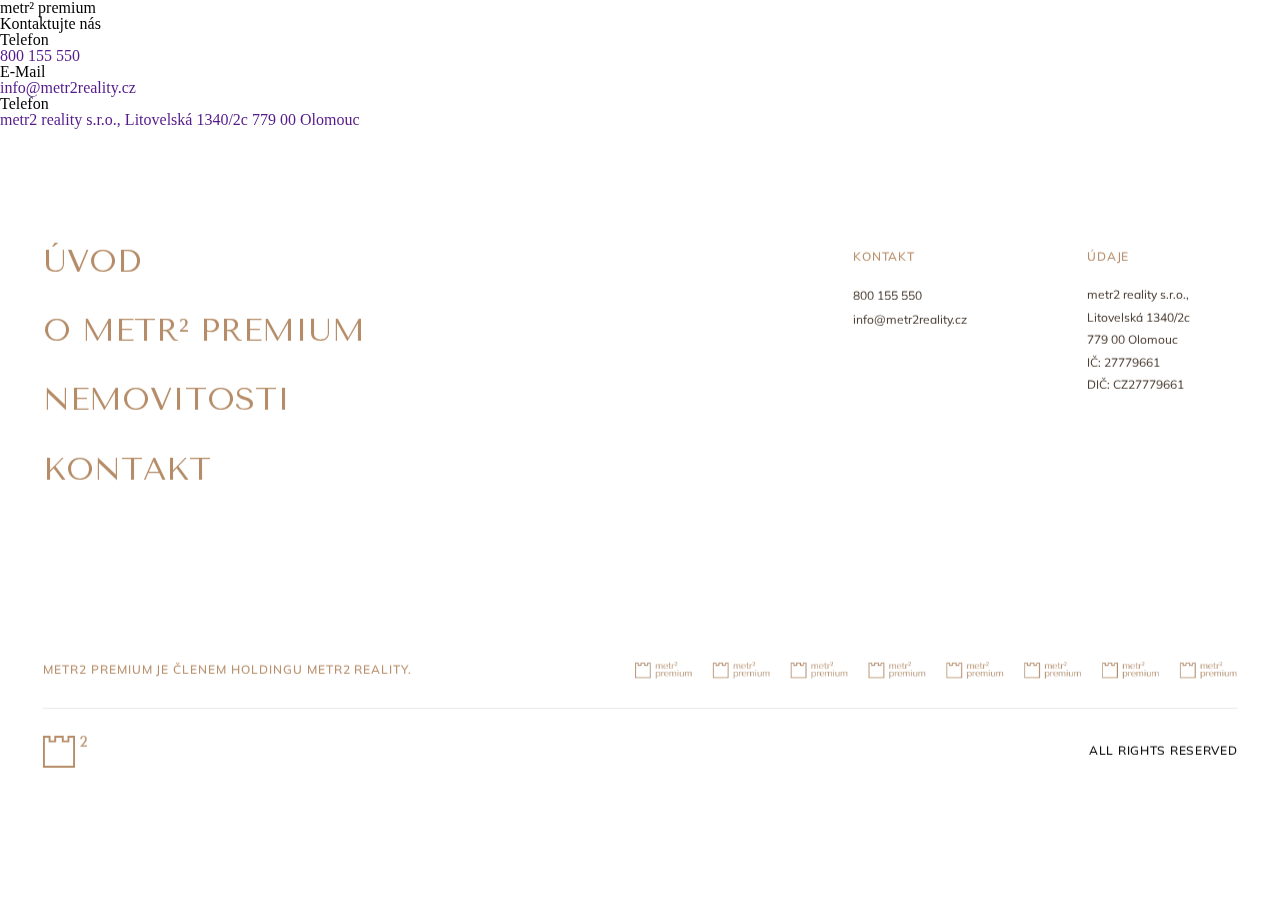
==== commit d429cd3b: "Edit img" ====
--- a/contact.html
+++ b/contact.html
@@ -140,8 +140,8 @@
 					<p>Metr2 Premium je členem holdingu Metr2 Reality.</p>
 					<div class="footer__holding__wrap">
 						<div class="footer__holding__wrap__logos">
-							<img src="./images/bg/holding.png" alt="">
-							<img class="footer__holding__wrap__logos-mobile" src="./images/bg/holding.png" alt="">
+							<img src="./images/bg/holding.webp" alt="">
+							<img class="footer__holding__wrap__logos-mobile" src="./images/bg/holding.webp" alt="">
 						</div>
 					</div>
 				</div>
@@ -156,7 +156,7 @@
 	<script type="text/js" src="js/vendor/gsap.min.js"></script>
 	<script type="text/js" src="js/ScrollSmoother.min.js"></script>
 	<script type="text/js" src="js/ScrollTrigger.min.js"></script>
-	<script src="js/scripts.js?202305184430"></script>
+	<script src="js/scripts.js?20230519098"></script>
 </body>
 
 </html>--- a/style.css
+++ b/style.css
@@ -1,2 +1,2 @@
-.container{width:calc(100% - 6.66667vw);margin:0 3.3333333333vw}@font-face{font-family:Tenor-Sans;font-style:normal;src:url(fonts/MyFont-Regular.ttf)}@font-face{font-family:Mulish-Regular;font-style:normal;src:url(fonts/static/Mulish-Regular.ttf)}@font-face{font-family:Mulish-Medium;font-style:normal;src:url(fonts/static/Mulish-Medium.ttf)}@font-face{font-family:Mulish-SemiBold;font-style:normal;src:url(fonts/static/Mulish-Medium.ttf)}:root{--vh:100vh}a,abbr,acronym,address,applet,article,aside,audio,b,big,blockquote,body,canvas,caption,center,cite,code,dd,del,details,dfn,div,dl,dt,em,embed,fieldset,figcaption,figure,footer,form,h1,h2,h3,h4,h5,h6,header,hgroup,html,i,iframe,img,ins,kbd,label,legend,li,mark,menu,nav,object,ol,output,p,pre,q,ruby,s,samp,section,small,span,strike,strong,summary,table,tbody,td,tfoot,th,thead,time,tr,tt,u,ul,var,video{margin:0;padding:0;border:0;font-size:100%;font:inherit;vertical-align:baseline;text-decoration:none}article,aside,details,figcaption,figure,footer,header,hgroup,menu,nav,section{display:block}body{line-height:1;background-color:var(--bg-color)}ol,ul{list-style:none}blockquote,q{quotes:none}blockquote:after,blockquote:before,q:after,q:before{content:"";content:none}table{border-collapse:collapse;border-spacing:0}button,input,select,textarea{padding:0;background:none;border:none;border-radius:0;outline:none;-webkit-appearance:none;-moz-appearance:none;appearance:none}body{position:relative}.nav{position:absolute;height:5.75rem;display:-webkit-box;display:-ms-flexbox;display:flex;-webkit-box-pack:justify;-ms-flex-pack:justify;justify-content:space-between;-webkit-box-align:center;-ms-flex-align:center;align-items:center;-webkit-box-sizing:border-box;box-sizing:border-box;z-index:9999;-webkit-transform:translateY(-100%);transform:translateY(-100%)}.nav__logo__img{width:7.1875vw;height:2.1875vw;-webkit-transition:-webkit-filter 1s ease-in-out;transition:-webkit-filter 1s ease-in-out;transition:filter 1s ease-in-out;transition:filter 1s ease-in-out,-webkit-filter 1s ease-in-out}.nav__logo__img-active{-webkit-filter:invert(1);filter:invert(1)}.nav__burger{pointer-events:all}.nav__menu{display:-webkit-box;display:-ms-flexbox;display:flex;-webkit-box-align:center;-ms-flex-align:center;align-items:center;gap:3rem}.nav__menu__button{padding:0.3125rem 1.75rem;border:0.0625rem solid #f5f3f1;border-radius:1.25rem;-webkit-transition:.3s ease-out;transition:.3s ease-out}.nav__menu__button:hover{color:#3e3025;background-color:#f5f3f1}.nav__menu a{font-family:Mulish-Medium;font-weight:500;font-size:1rem;line-height:1.875em;letter-spacing:.04em;text-transform:uppercase;color:#f5f3f1}.nav__menuMobile{display:none;position:absolute;padding:7.375rem 1rem 2.8125rem;left:-1rem;top:calc(var(--vh)*-1);background-color:#f5f3f1;z-index:-1;width:100vw;height:var(--vh);height:100svh;-webkit-transition:.75s ease-out;transition:.75s ease-out;-webkit-box-sizing:border-box;box-sizing:border-box;-webkit-box-orient:vertical;-webkit-box-direction:normal;-ms-flex-direction:column;flex-direction:column;-webkit-box-pack:justify;-ms-flex-pack:justify;justify-content:space-between}.nav__menuMobile__menu{display:-webkit-box;display:-ms-flexbox;display:flex;-webkit-box-orient:vertical;-webkit-box-direction:normal;-ms-flex-direction:column;flex-direction:column;gap:2rem}.nav__menuMobile__menu a{font-family:Tenor-Sans;font-weight:400;font-size:2rem;line-height:1.1875em;text-transform:uppercase;color:#b58c67}.nav__menuMobile__text{display:-webkit-box;display:-ms-flexbox;display:flex;-webkit-box-pack:justify;-ms-flex-pack:justify;justify-content:space-between;padding-top:1.5rem;border-top:0.0625rem solid rgba(144,143,139,.2)}.nav__menuMobile__text h1{font-family:Mulish-Medium;font-weight:500;font-size:0.875rem;line-height:2.142857em;letter-spacing:.08em;text-transform:uppercase;color:#b58c67;padding-bottom:1.25rem}.nav__menuMobile__text a,.nav__menuMobile__text p{font-family:Mulish-Regular;font-weight:400;font-size:0.875rem;line-height:1.714285em;color:#3e3025}.nav__menuMobile__text__company,.nav__menuMobile__text__contact{display:-webkit-box;display:-ms-flexbox;display:flex;-webkit-box-orient:vertical;-webkit-box-direction:normal;-ms-flex-direction:column;flex-direction:column}.hero{height:100vh;height:var(--vh);height:100svh;width:100%;max-width:100vw;position:relative}.hero,.hero__line-wrap{overflow:hidden}.hero__line{opacity:0;-webkit-transform:translateY(100%);transform:translateY(100%)}.hero__carousel{z-index:1}.hero__carousel,.hero__carousel__filter{height:100%;width:100%;position:absolute}.hero__carousel__filter{background:-webkit-gradient(linear,left bottom,left top,from(rgba(0,0,0,.4)),color-stop(32.15%,rgba(0,0,0,.186584)),color-stop(70.77%,transparent)),rgba(0,0,0,.4);background:linear-gradient(0deg,rgba(0,0,0,.4),rgba(0,0,0,.186584) 32.15%,transparent 70.77%),rgba(0,0,0,.4);background-blend-mode:multiply;z-index:2}.hero__carousel__wrap{display:-webkit-box;display:-ms-flexbox;display:flex;width:400vw;-webkit-transition:1.5s ease-out;transition:1.5s ease-out}.hero__carousel img{position:relative;height:var(--vh);height:100svh;width:100%;z-index:1;-o-object-fit:cover;object-fit:cover}.hero__content{height:100%;position:relative;z-index:2;display:-webkit-box;display:-ms-flexbox;display:flex;-webkit-box-orient:vertical;-webkit-box-direction:normal;-ms-flex-direction:column;flex-direction:column;-webkit-box-pack:end;-ms-flex-pack:end;justify-content:flex-end}.hero__content p{font-family:Mulish-Medium;font-weight:500;font-size:1rem;line-height:2.25rem;letter-spacing:.08em;text-transform:uppercase;color:#f5f3f1}.hero__content h1{font-family:Tenor-Sans;font-weight:400;font-size:6.25vw;line-height:1.15em;letter-spacing:-.02em;text-transform:uppercase;color:#f5f3f1}.hero__content .line-wrapper{overflow:hidden}.hero__content .hidden{display:none}.hero__content__text{gap:1rem}.hero__content__text p{-webkit-transform:translateY(-150%);transform:translateY(-150%);opacity:0}.hero__content__controls{display:-webkit-box;display:-ms-flexbox;display:flex;-webkit-box-pack:justify;-ms-flex-pack:justify;justify-content:space-between;-webkit-box-align:center;-ms-flex-align:center;align-items:center;width:100%;margin-top:2.0833333333vw;padding:1rem 0;border-top:0.0625rem solid rgba(144,143,139,.1176470588);-webkit-transform:translateY(100%);transform:translateY(100%)}.hero__content__controls__description{display:-webkit-box;display:-ms-flexbox;display:flex;gap:2rem}.hero__content__controls__arrows{display:-webkit-box;display:-ms-flexbox;display:flex}.hero__content__controls__arrows img{width:2.9166666667vw;height:2.9166666667vw}.hero__content__controls__arrows button{cursor:pointer}.about{display:-webkit-box;display:-ms-flexbox;display:flex;-webkit-box-orient:vertical;-webkit-box-direction:normal;-ms-flex-direction:column;flex-direction:column;-webkit-box-pack:center;-ms-flex-pack:center;justify-content:center;-webkit-box-align:center;-ms-flex-align:center;align-items:center;padding-top:13.0208333333vw}.about__wrap{display:-webkit-box;display:-ms-flexbox;display:flex;-webkit-box-orient:vertical;-webkit-box-direction:normal;-ms-flex-direction:column;flex-direction:column;-webkit-box-pack:center;-ms-flex-pack:center;justify-content:center;-webkit-box-align:center;-ms-flex-align:center;align-items:center;opacity:0;-webkit-transform:translateY(100%);transform:translateY(100%)}.about p{font-family:Mulish-Medium;font-weight:500;font-size:1rem;line-height:1.5em;letter-spacing:.02em;color:#3e3025;text-align:center;max-width:49.25rem}.about span{line-height:1.75em;letter-spacing:.08em;text-transform:uppercase;color:#b58c67;padding-top:0}.about h1{font-family:Tenor-Sans;font-weight:400;font-size:2.5vw;line-height:1.4166666em;letter-spacing:-.04em;text-transform:uppercase;text-align:center;color:#b58c67;max-width:23.9583333em;padding-top:.83333em;padding-bottom:2rem}.carousel{margin-top:10.15625vw;display:grid;grid-template-columns:2fr 1fr;height:40.625vw;overflow:hidden}.carousel .hidden{opacity:0;pointer-events:none}.carousel .scaled{scale:.8}.carousel__images{position:relative;width:100%;display:-webkit-box;display:-ms-flexbox;display:flex}.carousel__images__block{position:absolute;margin-top:-3rem;top:12.9166666667vw;left:0;height:21.6666666667vw;width:16.875vw}.carousel__images__block p{font-family:Mulish-Medium;font-weight:500;text-transform:uppercase;color:#b58c67;font-size:1rem;line-height:1.5em;letter-spacing:.08em}.carousel__images__block span{font-family:Tenor-Sans;font-weight:400;font-size:1.5rem;line-height:1.33333em;letter-spacing:-.04em}.carousel__images__block img{margin:1.5rem 0 1rem;width:100%}.carousel__images__block-transition{-webkit-transition:1s;transition:1s}.carousel__images .active{opacity:1}.carousel__images .right{left:100%;top:0;width:31.25vw;-webkit-transform:translateX(-100%);transform:translateX(-100%)}.carousel__images .right p{opacity:0;-webkit-transition:.8s ease-out;transition:.8s ease-out}.carousel__images .moving{z-index:2}.carousel__description{position:relative;display:-webkit-box;display:-ms-flexbox;display:flex;-webkit-box-orient:vertical;-webkit-box-direction:normal;-ms-flex-direction:column;flex-direction:column;padding-top:10.4166666667vw;margin-left:7.8125vw;margin-right:4.5833333333vw}.carousel__description p{font-family:Mulish-Regular;font-weight:400;font-size:1rem;line-height:1.5em;letter-spacing:.02em;color:#3e3025}.carousel__description span{font-family:Mulish-Medium;font-weight:500;letter-spacing:.08em;text-transform:uppercase;color:#b58c67}.carousel__description h1{font-family:Tenor-Sans;font-weight:400;font-size:2rem;line-height:1.25em;letter-spacing:-.04em;text-transform:uppercase;color:#b58c67;padding-top:1em;padding-bottom:.5em}.carousel__description__text{position:relative}.carousel__description__text__block{position:relative;-webkit-transition:opacity .3s ease-out;transition:opacity .3s ease-out}.carousel__description__text__block-hidden{position:absolute;top:1.5rem}.carousel__description__controls{position:absolute;bottom:0;display:-webkit-box;display:-ms-flexbox;display:flex;-webkit-box-orient:vertical;-webkit-box-direction:normal;-ms-flex-direction:column;flex-direction:column;-webkit-box-pack:center;-ms-flex-pack:center;justify-content:center}.carousel__description__controls__elements{display:-webkit-box;display:-ms-flexbox;display:flex;-webkit-box-align:center;-ms-flex-align:center;align-items:center;-webkit-box-pack:justify;-ms-flex-pack:justify;justify-content:space-between;width:100%}.carousel__description__controls__elements p{font-family:Tenor-Sans;font-weight:400;font-size:2rem;min-width:3.75rem;line-height:1em;color:#b58c67}.carousel__description__controls__elements__wrap{display:-webkit-box;display:-ms-flexbox;display:flex;gap:1rem}.carousel__description__controls__elements__wrap__text{display:none}.carousel__description__controls__elements__wrap__numbers{display:-webkit-box;display:-ms-flexbox;display:flex}.carousel__description__controls__elements__wrap__numbers__block{position:absolute}.carousel__description__controls__elements__wrap__numbers__block-active{position:relative}.carousel__description__controls__elements__arrows{padding-left:1.5rem}.carousel__description__controls__elements__arrows button{cursor:pointer}.carousel__description__controls__elements__arrows img{width:3.5rem;height:3.5rem}.carousel__description__controls__statusline{position:relative;width:calc(100% - 0.90625rem);height:0.0625rem;background-color:#dcd4cc}.carousel__description__controls__statusline__line{position:absolute;background-color:#b58c67;height:0.0625rem;z-index:2}.quote{padding:16.1458333333vw 14.375vw;margin:0;display:-webkit-box;display:-ms-flexbox;display:flex;-webkit-box-pack:justify;-ms-flex-pack:justify;justify-content:space-between;width:auto;position:relative;z-index:1;background-color:#fff}.quote__text{max-width:35vw;position:relative;display:-webkit-box;display:-ms-flexbox;display:flex;-webkit-box-orient:vertical;-webkit-box-direction:normal;-ms-flex-direction:column;flex-direction:column}.quote__text p{font-family:Mulish-Medium;font-weight:500;font-size:1rem;line-height:1.5em;letter-spacing:.08em;text-transform:uppercase;color:#b58c67}.quote__text h1{font-family:Tenor-Sans;font-weight:400;font-size:1.6666666667vw;line-height:1.5em;letter-spacing:-.04em;text-transform:uppercase;color:#b58c67;margin-top:1.5625vw}.quote__text img{width:1.875vw;height:1.3020833333vw;margin-top:4.1666666667vw}.quote__text__bottom{position:absolute;bottom:0}.quote__picture img{height:34.5833333333vw;aspect-ratio:447/664}.picture{width:100%;height:56.25vw;z-index:-1;position:relative}.picture img{width:100%;aspect-ratio:16/9}.property{background:#0b1a25;padding-top:15.625vw;padding-bottom:11.4583333333vw;display:-webkit-box;display:-ms-flexbox;display:flex;-webkit-box-orient:vertical;-webkit-box-direction:normal;-ms-flex-direction:column;flex-direction:column;-webkit-box-align:center;-ms-flex-align:center;align-items:center;position:relative;z-index:1}.property p{font-family:Mulish-Medium;font-weight:500;font-size:1rem;line-height:1.5em;text-align:center;letter-spacing:.08em;text-transform:uppercase;color:#b58c67}.property h1{font-family:Tenor-Sans;font-weight:400;max-width:47.65625vw;font-size:3.3333333333vw;padding-top:2.0833333333vw;line-height:1.15625em;text-align:center;letter-spacing:-.04em;text-transform:uppercase;color:#b58c67}.commerce{display:-webkit-box;display:-ms-flexbox;display:flex;-webkit-box-orient:vertical;-webkit-box-direction:normal;-ms-flex-direction:column;flex-direction:column;-webkit-box-align:center;-ms-flex-align:center;align-items:center;background:#0b1a25;position:relative;z-index:1}.commerce .hidden{display:none;opacity:0}.commerce__rectangle{width:9.0625vw;border-top:0.0625rem solid rgba(144,143,139,.2)}.commerce p{font-family:Tenor-Sans;font-weight:400;font-size:1.6666666667vw;line-height:1.25em;text-align:center;letter-spacing:-.04em;text-transform:uppercase;color:#b58c67;padding-top:1.9791666667vw}.commerce__content{display:-webkit-box;display:-ms-flexbox;display:flex;-ms-flex-wrap:wrap;flex-wrap:wrap;-webkit-box-sizing:border-box;box-sizing:border-box;padding:7.2916666667vw 10.625vw 4.7916666667vw;gap:5.3125vw 0;width:100%}.commerce__content__item{width:50%;padding:0 4.2708333333vw;-webkit-box-sizing:border-box;box-sizing:border-box;-webkit-transition:visibility .3s linear,opacity .3s linear;transition:visibility .3s linear,opacity .3s linear;visibility:visible;opacity:1}.commerce__content__item img{width:100%}.commerce__content__item h1{font-family:Tenor-Sans;font-weight:400;font-size:1.5rem;line-height:1.333333em;letter-spacing:-.04em;text-transform:uppercase;color:#b58c67;border-top:0.0625rem solid rgba(144,143,139,.2);padding-top:1em;margin-top:1.33333em}.commerce__content__item__text p{font-family:Mulish-Medium;font-weight:500;font-size:0.875rem;line-height:2em;letter-spacing:.08em;text-transform:uppercase;color:#6f6862;padding-top:0.25rem;text-align:start}.commerce__arrow{padding-bottom:11.4583333333vw}.commerce__arrow button{width:6.25vw;height:6.25vw;border-radius:100%;display:-webkit-box;display:-ms-flexbox;display:flex;-webkit-box-pack:center;-ms-flex-pack:center;justify-content:center;-webkit-box-align:center;-ms-flex-align:center;align-items:center;border:0.0625rem solid #b58c67;-webkit-transition:background-color .3s;transition:background-color .3s;cursor:pointer}.commerce__arrow button:hover{background-color:#b58c67}.commerce__arrow button img{width:2.5vw;height:2.5vw}.residental{display:-webkit-box;display:-ms-flexbox;display:flex;-webkit-box-orient:vertical;-webkit-box-direction:normal;-ms-flex-direction:column;flex-direction:column;-webkit-box-align:center;-ms-flex-align:center;align-items:center;background:#0b1a25;position:relative;z-index:1}.residental__rectangle{width:9.0625vw;border-top:0.0625rem solid rgba(144,143,139,.2)}.residental p{font-family:Tenor-Sans;font-weight:400;font-size:1.6666666667vw;line-height:1.25em;text-align:center;letter-spacing:-.04em;text-transform:uppercase;color:#b58c67;padding-top:1.9791666667vw}.residental__content{display:-webkit-box;display:-ms-flexbox;display:flex;-ms-flex-wrap:wrap;flex-wrap:wrap;-webkit-box-sizing:border-box;box-sizing:border-box;padding:7.2916666667vw 10.625vw 4.7916666667vw;gap:5.3125vw 0;width:100%}.residental__content__item{width:50%;padding:0 4.2708333333vw;-webkit-box-sizing:border-box;box-sizing:border-box}.residental__content__item img{width:100%}.residental__content__item h1{font-family:Tenor-Sans;font-weight:400;font-size:1.5rem;line-height:1.333333em;letter-spacing:-.04em;text-transform:uppercase;color:#b58c67;border-top:0.0625rem solid rgba(144,143,139,.2);padding-top:1em;margin-top:1.33333em}.residental__content__item__text p{font-family:Mulish-Medium;font-weight:500;font-size:0.875rem;line-height:2em;letter-spacing:.08em;text-transform:uppercase;color:#6f6862;padding-top:0.25rem;text-align:start}.residental__arrow{padding-bottom:11.4583333333vw}.residental__arrow button{width:6.25vw;height:6.25vw;border-radius:100%;display:-webkit-box;display:-ms-flexbox;display:flex;-webkit-box-pack:center;-ms-flex-pack:center;justify-content:center;-webkit-box-align:center;-ms-flex-align:center;align-items:center;border:0.0625rem solid #b58c67;-webkit-transition:background-color .3s;transition:background-color .3s;cursor:pointer}.residental__arrow button:hover{background-color:#b58c67}.residental__arrow button img{width:2.5vw;height:2.5vw}.footer{display:-webkit-box;display:-ms-flexbox;display:flex;-webkit-box-orient:vertical;-webkit-box-direction:normal;-ms-flex-direction:column;flex-direction:column;padding-top:9.8958333333vw}.footer__content{display:-webkit-box;display:-ms-flexbox;display:flex;-webkit-box-pack:justify;-ms-flex-pack:justify;justify-content:space-between}.footer__content__menu{display:-webkit-box;display:-ms-flexbox;display:flex;-webkit-box-orient:vertical;-webkit-box-direction:normal;-ms-flex-direction:column;flex-direction:column;gap:2.9166666667vw}.footer__content__menu a{font-family:Tenor-Sans;font-weight:400;font-size:2.5vw;line-height:1em;text-transform:uppercase;color:#b58c67}.footer__content__text{display:-webkit-box;display:-ms-flexbox;display:flex;gap:9.375vw}.footer__content__text h1{font-family:Mulish-Medium;font-weight:500;font-size:1rem;line-height:1.875em;letter-spacing:.08em;text-transform:uppercase;color:#b58c67;padding-bottom:1rem}.footer__content__text p{font-family:Mulish-Regular;font-weight:400;font-size:1rem;line-height:1.875em;color:#3e3025}.footer__content__text a{font-family:Mulish-Regular;font-weight:400;font-size:1rem;line-height:2em;color:#3e3025}.footer__content__text__company,.footer__content__text__contact{display:-webkit-box;display:-ms-flexbox;display:flex;-webkit-box-orient:vertical;-webkit-box-direction:normal;-ms-flex-direction:column;flex-direction:column}.footer__content__text__company{padding-right:3rem}.footer__holding{display:-webkit-box;display:-ms-flexbox;display:flex;-webkit-box-align:center;-ms-flex-align:center;align-items:center;-webkit-box-pack:justify;-ms-flex-pack:justify;justify-content:space-between;padding-top:13.5416666667vw;padding-bottom:2.0833333333vw}.footer__holding p{font-family:Mulish-Medium;font-weight:500;font-size:1rem;line-height:1.875em;letter-spacing:.08em;text-transform:uppercase;color:#b58c67}.footer__holding__wrap__logos{position:relative;width:47.0833333333vw;height:1.3541666667vw;background-size:contain;display:-webkit-box;display:-ms-flexbox;display:flex}.footer__holding__wrap__logos img{height:inherit}.footer__holding__wrap__logos-mobile{display:none}.footer__bottom{display:-webkit-box;display:-ms-flexbox;display:flex;-webkit-box-pack:justify;-ms-flex-pack:justify;justify-content:space-between;padding-top:2.0833333333vw;padding-bottom:2.5vw;border-top:0.0625rem solid rgba(144,143,139,.2)}.footer__bottom img{width:2.75rem}.footer__bottom p{font-family:Mulish-Medium;font-weight:500;font-size:0.75rem;line-height:1.875rem;text-align:center;letter-spacing:.06em;text-transform:uppercase}@-webkit-keyframes moveSlideshow{to{-webkit-transform:translateX(calc(-50% - 1.5rem));transform:translateX(calc(-50% - 1.5rem))}}@keyframes moveSlideshow{to{-webkit-transform:translateX(calc(-50% - 1.5rem));transform:translateX(calc(-50% - 1.5rem))}}@media(min-width:0em)and (max-width:59.5em){.container{width:calc(100% - 2rem);margin:0 1rem}.nav__logo__img{width:6.125rem;height:1.875rem}.nav__burger{cursor:pointer}.nav__burger:after,.nav__burger:before{content:"";height:0.125rem;background-color:#fff;width:1.125rem;display:block;-webkit-transition:rotate .3s ease-in-out,background-color 1s ease-in-out;transition:rotate .3s ease-in-out,background-color 1s ease-in-out;-webkit-transform-origin:0.3125rem;transform-origin:0.3125rem}.nav__burger:after{margin-top:0.25rem}.nav__burger-active:before{rotate:45deg;background-color:#3e3025}.nav__burger-active:after{rotate:-45deg;background-color:#3e3025}.nav__menu{display:none}.nav__menuMobile{display:-webkit-box;display:-ms-flexbox;display:flex}.nav__menuMobile-active{top:0!important}.hero__content p{font-size:0.75rem;line-height:2rem}.hero__content h1{font-size:min(12.5333333333vw,3.73438rem)}.hero__content__controls__description{gap:min(4.2666666667vw,59.75rem)}.hero__content__controls__arrows img{width:3rem;height:3rem}.about{padding-top:5rem}.about span{font-size:0.75rem}.about h1{font-size:min(7.4666666667vw,1.49375rem);padding-top:2rem;padding-bottom:1.5rem}.carousel{height:auto;display:-webkit-box;display:-ms-flexbox;display:flex;-webkit-box-orient:vertical;-webkit-box-direction:normal;-ms-flex-direction:column;flex-direction:column;-webkit-box-align:center;-ms-flex-align:center;align-items:center;margin-top:6.25rem;max-width:28.125rem;margin-left:auto;margin-right:auto}.carousel .scaled{scale:unset}.carousel__images{height:auto;aspect-ratio:343/446}.carousel__images__block{width:100%;height:auto;aspect-ratio:343/446;margin-top:unset;top:0;opacity:0}.carousel__images__block p{display:none}.carousel__images__block img{margin:unset}.carousel__images .active{opacity:1!important}.carousel__images .right{z-index:3;width:100%;height:auto;aspect-ratio:324/416;-webkit-transform:unset;transform:unset;top:unset;left:unset;opacity:0}.carousel__description{padding-top:0.9375rem;margin:0 0 2rem}.carousel__description h1{font-size:1.5rem;line-height:1.875rem}.carousel__description__controls{position:unset}.carousel__description__controls__elements p{font-size:0.75rem;min-width:1.3125rem}.carousel__description__controls__elements__wrap__text{display:block;font-size:0.75rem;line-height:1em;color:#b58c67}.carousel__description__controls__elements__arrows img{width:3rem;height:3rem}.carousel__description__controls__statusline{width:calc(100% - 0.78125rem);position:absolute;bottom:-2rem}.quote{padding:6.25rem 0;-webkit-box-orient:vertical;-webkit-box-direction:reverse;-ms-flex-direction:column-reverse;flex-direction:column-reverse;-webkit-box-pack:center;-ms-flex-pack:center;justify-content:center;-webkit-box-align:center;-ms-flex-align:center;align-items:center;max-width:28.125rem;margin-left:auto;margin-right:auto}.quote__text{max-width:28.125rem;width:100%;-webkit-box-align:center;-ms-flex-align:center;align-items:center}.quote__text p{font-size:0.75rem}.quote__text h1{font-size:1.5rem;text-align:center;padding:1.5rem 0;margin:0}.quote__text img{-webkit-box-ordinal-group:0;-ms-flex-order:-1;order:-1;width:1.625rem;height:1.0625rem;padding-bottom:1rem;margin-top:3rem}.quote__text__bottom{position:relative}.quote__picture img{height:auto;width:100%}.quote__picture{width:100%}.property{padding:6.25rem 1rem 5.25rem}.property p{font-size:0.75rem}.property h1{font-size:2.5rem;max-width:unset;padding-top:1.5rem}.commerce__rectangle{width:8.375rem}.commerce p{font-size:2rem;padding-top:1.5rem}.commerce__content{padding:3rem 1rem 4.875rem;-webkit-box-orient:vertical;-webkit-box-direction:normal;-ms-flex-direction:column;flex-direction:column;max-width:30.125rem;gap:4.25rem}.commerce__content__item{padding:0;width:100%}.commerce__content__item h1{font-size:1.25rem}.commerce__content__item__text p{font-size:0.75rem;padding-top:0}.commerce__arrow{padding-bottom:6.875rem}.commerce__arrow button{width:min(21.8666666667vw,31.08867rem);max-width:5.125rem;height:min(21.8666666667vw,31.08867rem);max-height:5.125rem}.commerce__arrow button img{width:min(8.5333333333vw,31.08867rem);height:min(8.5333333333vw,31.08867rem);max-width:2rem;max-height:2rem}.residental__rectangle{width:8.375rem}.residental p{font-size:2rem;padding-top:1.5rem}.residental__content{padding:3rem 1rem 4.875rem;-webkit-box-orient:vertical;-webkit-box-direction:normal;-ms-flex-direction:column;flex-direction:column;max-width:30.125rem;gap:4.25rem}.residental__content__item{padding:0;width:100%}.residental__content__item h1{font-size:1.25rem}.residental__content__item__text p{font-size:0.75rem;padding-top:0}.residental__arrow{padding-bottom:6.875rem}.residental__arrow button{width:min(21.8666666667vw,31.08867rem);max-width:5.125rem;height:min(21.8666666667vw,31.08867rem);max-height:5.125rem}.residental__arrow button img{width:min(8.5333333333vw,31.08867rem);height:min(8.5333333333vw,31.08867rem);max-width:2rem;max-height:2rem}.footer{-webkit-box-orient:vertical;-webkit-box-direction:normal;-ms-flex-direction:column;flex-direction:column;padding-top:6.25rem}.footer__content{-webkit-box-orient:vertical;-webkit-box-direction:normal;-ms-flex-direction:column;flex-direction:column}.footer__content__menu{gap:1.5rem}.footer__content__menu a{font-size:2rem}.footer__content__text{gap:0;-webkit-box-pack:justify;-ms-flex-pack:justify;justify-content:space-between;padding-top:4rem}.footer__content__text h1{font-size:0.875rem}.footer__content__text p{font-size:0.875rem;line-height:1.5rem;padding-top:0}.footer__content__text a{line-height:1.5rem;font-size:0.875rem}.footer__content__text__company{padding-right:0}.footer__holding{-webkit-box-orient:vertical;-webkit-box-direction:normal;-ms-flex-direction:column;flex-direction:column;-webkit-box-align:start;-ms-flex-align:start;align-items:flex-start}.footer__holding p{font-family:Mulish-Regular;font-weight:400;letter-spacing:.04em;font-size:0.75rem;text-transform:none}.footer__holding__wrap{position:relative;overflow:hidden;width:100vw;height:1.625rem;-webkit-transform:translateZ(0);transform:translateZ(0);margin-left:-1rem;margin-top:1.25rem;margin-bottom:2rem}.footer__holding__wrap__logos img{padding-right:0.75rem}.footer__holding__wrap__logos-mobile{display:block;padding-left:0.75rem}.footer__holding__wrap__logos{width:113rem;height:1.625rem;position:absolute;top:0;left:0;height:100%;-webkit-transform:translateZ(0);transform:translateZ(0);-webkit-animation:moveSlideshow 12s linear infinite;animation:moveSlideshow 12s linear infinite}.footer__bottom{padding-top:1.375rem;padding-bottom:1.6875rem}.footer__bottom img{width:2rem}.footer__bottom p{font-size:0.5rem}}@media(min-width:59.5em)and (max-width:106.25em){.nav__menu a{font-size:0.875rem}.hero__content p{font-size:0.875rem;line-height:2.125rem}.about p{font-size:0.875rem;max-width:40.625rem}.carousel__images__block{margin-top:-2.8125rem}.carousel__images__block p{font-size:0.875rem}.carousel__images__block span{font-size:1.1875rem}.carousel__description p{font-size:0.875rem}.carousel__description h1{font-size:1.625rem}.carousel__description__text__block-hidden{top:1.3125rem}.carousel__description__controls__elements p{font-size:1.5rem;min-width:2.625rem}.carousel__description__controls__elements__arrows img{width:3.25rem;height:3.25rem}.carousel__description__controls__statusline{width:calc(100% - 0.875rem)}.quote__text p{font-size:0.875rem}.property p{font-size:0.875rem}.commerce__content__item h1{font-size:1.25rem}.commerce__content__item__text p{font-size:0.75rem}.residental__content__item h1{font-size:1.25rem}.residental__content__item__text p{font-size:0.75rem}.footer__content__text h1{font-size:0.875rem}.footer__content__text p{font-size:0.875rem}.footer__content__text a{font-size:0.875rem}.footer__holding p{font-size:0.875rem}}@media(min-width:59.5em)and (max-width:80em){.nav__menu a{font-size:0.75rem}.hero__content p{font-size:0.75rem;line-height:2rem}.about p{font-size:0.75rem;max-width:33.75rem}.carousel__images__block{margin-top:-2.5625rem}.carousel__images__block p{font-size:0.75rem}.carousel__images__block span{font-size:0.875rem}.carousel__description p{font-size:0.75rem}.carousel__description h1{font-size:1.1875rem}.carousel__description__text__block-hidden{top:1.125rem}.carousel__description__controls__elements p{font-size:1rem;min-width:1.75rem}.carousel__description__controls__elements__arrows img{width:3rem;height:3rem}.carousel__description__controls__statusline{width:calc(100% - 0.78125rem)}.quote__text p{font-size:0.75rem}.property p{font-size:0.75rem}.commerce__content__item h1{font-size:1.125rem}.commerce__content__item__text p{font-size:0.625rem}.residental__content__item h1{font-size:1.125rem}.residental__content__item__text p{font-size:0.625rem}.footer__content__text h1{font-size:0.75rem}.footer__content__text p{font-size:0.75rem}.footer__content__text a{font-size:0.75rem}.footer__holding p{font-size:0.75rem}}
+.container{width:calc(100% - 6.66667vw);margin:0 3.3333333333vw}@font-face{font-family:Tenor-Sans;font-style:normal;src:url(fonts/MyFont-Regular.ttf)}@font-face{font-family:Mulish-Regular;font-style:normal;src:url(fonts/static/Mulish-Regular.ttf)}@font-face{font-family:Mulish-Medium;font-style:normal;src:url(fonts/static/Mulish-Medium.ttf)}@font-face{font-family:Mulish-SemiBold;font-style:normal;src:url(fonts/static/Mulish-Medium.ttf)}:root{--vh:100vh}a,abbr,acronym,address,applet,article,aside,audio,b,big,blockquote,body,canvas,caption,center,cite,code,dd,del,details,dfn,div,dl,dt,em,embed,fieldset,figcaption,figure,footer,form,h1,h2,h3,h4,h5,h6,header,hgroup,html,i,iframe,img,ins,kbd,label,legend,li,mark,menu,nav,object,ol,output,p,pre,q,ruby,s,samp,section,small,span,strike,strong,summary,table,tbody,td,tfoot,th,thead,time,tr,tt,u,ul,var,video{margin:0;padding:0;border:0;font-size:100%;font:inherit;vertical-align:baseline;text-decoration:none}article,aside,details,figcaption,figure,footer,header,hgroup,menu,nav,section{display:block}body{line-height:1;background-color:var(--bg-color)}ol,ul{list-style:none}blockquote,q{quotes:none}blockquote:after,blockquote:before,q:after,q:before{content:"";content:none}table{border-collapse:collapse;border-spacing:0}button,input,select,textarea{padding:0;background:none;border:none;border-radius:0;outline:none;-webkit-appearance:none;-moz-appearance:none;appearance:none}body{position:relative}.nav{position:absolute;height:5.75rem;display:-webkit-box;display:-ms-flexbox;display:flex;-webkit-box-pack:justify;-ms-flex-pack:justify;justify-content:space-between;-webkit-box-align:center;-ms-flex-align:center;align-items:center;-webkit-box-sizing:border-box;box-sizing:border-box;z-index:9999;-webkit-transform:translateY(-98%);transform:translateY(-98%)}.nav__logo__img{width:7.1875vw;height:2.1875vw;-webkit-transition:-webkit-filter 1s ease-in-out;transition:-webkit-filter 1s ease-in-out;transition:filter 1s ease-in-out;transition:filter 1s ease-in-out,-webkit-filter 1s ease-in-out}.nav__logo__img-active{-webkit-filter:invert(1);filter:invert(1)}.nav__burger{pointer-events:all}.nav__menu{display:-webkit-box;display:-ms-flexbox;display:flex;-webkit-box-align:center;-ms-flex-align:center;align-items:center;gap:3rem}.nav__menu__button{padding:0.3125rem 1.75rem;border:0.0625rem solid #f5f3f1;border-radius:1.25rem;-webkit-transition:.3s ease-out;transition:.3s ease-out}.nav__menu__button:hover{color:#3e3025;background-color:#f5f3f1}.nav__menu a{font-family:Mulish-Medium;font-weight:500;font-size:1rem;line-height:1.875em;letter-spacing:.04em;text-transform:uppercase;color:#f5f3f1}.nav__menuMobile{display:none;position:absolute;padding:7.375rem 1rem 2.8125rem;left:-1rem;top:calc(var(--vh)*-1);background-color:#f5f3f1;z-index:-1;width:100vw;height:var(--vh);height:100svh;-webkit-transition:.75s ease-out;transition:.75s ease-out;-webkit-box-sizing:border-box;box-sizing:border-box;-webkit-box-orient:vertical;-webkit-box-direction:normal;-ms-flex-direction:column;flex-direction:column;-webkit-box-pack:justify;-ms-flex-pack:justify;justify-content:space-between}.nav__menuMobile__menu{display:-webkit-box;display:-ms-flexbox;display:flex;-webkit-box-orient:vertical;-webkit-box-direction:normal;-ms-flex-direction:column;flex-direction:column;gap:2rem}.nav__menuMobile__menu a{font-family:Tenor-Sans;font-weight:400;font-size:2rem;line-height:1.1875em;text-transform:uppercase;color:#b58c67}.nav__menuMobile__text{display:-webkit-box;display:-ms-flexbox;display:flex;-webkit-box-pack:justify;-ms-flex-pack:justify;justify-content:space-between;padding-top:1.5rem;border-top:0.0625rem solid rgba(144,143,139,.2)}.nav__menuMobile__text h1{font-family:Mulish-Medium;font-weight:500;font-size:0.875rem;line-height:2.142857em;letter-spacing:.08em;text-transform:uppercase;color:#b58c67;padding-bottom:1.25rem}.nav__menuMobile__text a,.nav__menuMobile__text p{font-family:Mulish-Regular;font-weight:400;font-size:0.875rem;line-height:1.714285em;color:#3e3025}.nav__menuMobile__text__company,.nav__menuMobile__text__contact{display:-webkit-box;display:-ms-flexbox;display:flex;-webkit-box-orient:vertical;-webkit-box-direction:normal;-ms-flex-direction:column;flex-direction:column}.hero{height:100vh;height:var(--vh);height:100svh;width:100%;max-width:100vw;position:relative}.hero,.hero__line-wrap{overflow:hidden}.hero__line{opacity:0;-webkit-transform:translateY(100%);transform:translateY(100%)}.hero__carousel{z-index:1}.hero__carousel,.hero__carousel__filter{height:100%;width:100%;position:absolute}.hero__carousel__filter{background:-webkit-gradient(linear,left bottom,left top,from(rgba(0,0,0,.4)),color-stop(32.15%,rgba(0,0,0,.186584)),color-stop(70.77%,transparent)),rgba(0,0,0,.4);background:linear-gradient(0deg,rgba(0,0,0,.4),rgba(0,0,0,.186584) 32.15%,transparent 70.77%),rgba(0,0,0,.4);background-blend-mode:multiply;z-index:2}.hero__carousel__wrap{display:-webkit-box;display:-ms-flexbox;display:flex;width:100%;height:100%;-webkit-transition:1.5s ease-out;transition:1.5s ease-out}.hero__carousel__wrap .active{opacity:1}.hero__carousel img{position:absolute;height:var(--vh);height:100svh;width:100%;z-index:1;-o-object-fit:cover;object-fit:cover;opacity:0;-webkit-transition:1s ease-out;transition:1s ease-out}.hero__content{height:100%;position:relative;z-index:2;display:-webkit-box;display:-ms-flexbox;display:flex;-webkit-box-orient:vertical;-webkit-box-direction:normal;-ms-flex-direction:column;flex-direction:column;-webkit-box-pack:end;-ms-flex-pack:end;justify-content:flex-end}.hero__content p{font-family:Mulish-Medium;font-weight:500;font-size:1rem;line-height:2.25rem;letter-spacing:.08em;text-transform:uppercase;color:#f5f3f1}.hero__content h1{font-family:Tenor-Sans;font-weight:400;font-size:6.25vw;line-height:1.15em;letter-spacing:-.02em;text-transform:uppercase;color:#f5f3f1}.hero__content .line-wrapper{overflow:hidden}.hero__content .hidden{display:none}.hero__content__text{gap:1rem}.hero__content__text p{-webkit-transform:translateY(-150%);transform:translateY(-150%);opacity:0}.hero__content__controls{display:-webkit-box;display:-ms-flexbox;display:flex;-webkit-box-pack:justify;-ms-flex-pack:justify;justify-content:space-between;-webkit-box-align:center;-ms-flex-align:center;align-items:center;width:100%;margin-top:2.0833333333vw;padding:1rem 0;border-top:0.0625rem solid rgba(144,143,139,.1176470588);-webkit-transform:translateY(100%);transform:translateY(100%)}.hero__content__controls__description{display:-webkit-box;display:-ms-flexbox;display:flex;gap:2rem}.hero__content__controls__arrows{display:-webkit-box;display:-ms-flexbox;display:flex}.hero__content__controls__arrows img{width:2.9166666667vw;height:2.9166666667vw}.hero__content__controls__arrows button{cursor:pointer}.about{display:-webkit-box;display:-ms-flexbox;display:flex;-webkit-box-orient:vertical;-webkit-box-direction:normal;-ms-flex-direction:column;flex-direction:column;-webkit-box-pack:center;-ms-flex-pack:center;justify-content:center;-webkit-box-align:center;-ms-flex-align:center;align-items:center;padding-top:13.0208333333vw}.about__wrap{display:-webkit-box;display:-ms-flexbox;display:flex;-webkit-box-orient:vertical;-webkit-box-direction:normal;-ms-flex-direction:column;flex-direction:column;-webkit-box-pack:center;-ms-flex-pack:center;justify-content:center;-webkit-box-align:center;-ms-flex-align:center;align-items:center;opacity:0;-webkit-transform:translateY(100%);transform:translateY(100%)}.about p{font-family:Mulish-Medium;font-weight:500;font-size:1rem;line-height:1.5em;letter-spacing:.02em;color:#3e3025;text-align:center;max-width:49.25rem}.about span{line-height:1.75em;letter-spacing:.08em;text-transform:uppercase;color:#b58c67;padding-top:0}.about h1{font-family:Tenor-Sans;font-weight:400;font-size:2.5vw;line-height:1.4166666em;letter-spacing:-.04em;text-transform:uppercase;text-align:center;color:#b58c67;max-width:23.9583333em;padding-top:.83333em;padding-bottom:2rem}.carousel{margin-top:10.15625vw;display:grid;grid-template-columns:2fr 1fr;height:40.625vw;overflow:hidden}.carousel .hidden{opacity:0;pointer-events:none}.carousel .scaled{scale:.8}.carousel__images{position:relative;width:100%;display:-webkit-box;display:-ms-flexbox;display:flex}.carousel__images__block{position:absolute;margin-top:-3rem;top:12.9166666667vw;left:0;height:21.6666666667vw;width:16.875vw}.carousel__images__block p{font-family:Mulish-Medium;font-weight:500;text-transform:uppercase;color:#b58c67;font-size:1rem;line-height:1.5em;letter-spacing:.08em}.carousel__images__block span{font-family:Tenor-Sans;font-weight:400;font-size:1.5rem;line-height:1.33333em;letter-spacing:-.04em}.carousel__images__block img{margin:1.5rem 0 1rem;width:100%}.carousel__images__block-transition{-webkit-transition:1s;transition:1s}.carousel__images .active{opacity:1}.carousel__images .right{left:100%;top:0;width:31.25vw;-webkit-transform:translateX(-100%);transform:translateX(-100%)}.carousel__images .right p{opacity:0;-webkit-transition:.8s ease-out;transition:.8s ease-out}.carousel__images .moving{z-index:2}.carousel__description{position:relative;display:-webkit-box;display:-ms-flexbox;display:flex;-webkit-box-orient:vertical;-webkit-box-direction:normal;-ms-flex-direction:column;flex-direction:column;padding-top:10.4166666667vw;margin-left:7.8125vw;margin-right:4.5833333333vw}.carousel__description p{font-family:Mulish-Regular;font-weight:400;font-size:1rem;line-height:1.5em;letter-spacing:.02em;color:#3e3025}.carousel__description span{font-family:Mulish-Medium;font-weight:500;letter-spacing:.08em;text-transform:uppercase;color:#b58c67}.carousel__description h1{font-family:Tenor-Sans;font-weight:400;font-size:2rem;line-height:1.25em;letter-spacing:-.04em;text-transform:uppercase;color:#b58c67;padding-top:1em;padding-bottom:.5em}.carousel__description__text{position:relative}.carousel__description__text__block{position:relative;-webkit-transition:opacity .3s ease-out;transition:opacity .3s ease-out}.carousel__description__text__block-hidden{position:absolute;top:1.5rem}.carousel__description__controls{position:absolute;bottom:0;display:-webkit-box;display:-ms-flexbox;display:flex;-webkit-box-orient:vertical;-webkit-box-direction:normal;-ms-flex-direction:column;flex-direction:column;-webkit-box-pack:center;-ms-flex-pack:center;justify-content:center}.carousel__description__controls__elements{display:-webkit-box;display:-ms-flexbox;display:flex;-webkit-box-align:center;-ms-flex-align:center;align-items:center;-webkit-box-pack:justify;-ms-flex-pack:justify;justify-content:space-between;width:100%}.carousel__description__controls__elements p{font-family:Tenor-Sans;font-weight:400;font-size:2rem;min-width:3.75rem;line-height:1em;color:#b58c67}.carousel__description__controls__elements__wrap{display:-webkit-box;display:-ms-flexbox;display:flex;gap:1rem}.carousel__description__controls__elements__wrap__text{display:none}.carousel__description__controls__elements__wrap__numbers{display:-webkit-box;display:-ms-flexbox;display:flex}.carousel__description__controls__elements__wrap__numbers__block{position:absolute}.carousel__description__controls__elements__wrap__numbers__block-active{position:relative}.carousel__description__controls__elements__arrows{padding-left:1.5rem}.carousel__description__controls__elements__arrows button{cursor:pointer}.carousel__description__controls__elements__arrows .arrow-img{width:3.5rem;height:3.5rem}.carousel__description__controls__elements__arrows .arrow-img path{-webkit-transition:.3s;transition:.3s}.carousel__description__controls__elements__arrows .arrow-img:hover path{stroke:#3e3025}.carousel__description__controls__statusline{position:relative;width:calc(100% - 0.90625rem);height:0.0625rem;background-color:#dcd4cc}.carousel__description__controls__statusline__line{position:absolute;background-color:#b58c67;height:0.0625rem;z-index:2}.quote{padding:16.1458333333vw 14.375vw;margin:0;display:-webkit-box;display:-ms-flexbox;display:flex;-webkit-box-pack:justify;-ms-flex-pack:justify;justify-content:space-between;width:auto;position:relative;z-index:1;background-color:#fff}.quote__text{max-width:35vw;position:relative;display:-webkit-box;display:-ms-flexbox;display:flex;-webkit-box-orient:vertical;-webkit-box-direction:normal;-ms-flex-direction:column;flex-direction:column}.quote__text p{font-family:Mulish-Medium;font-weight:500;font-size:1rem;line-height:1.5em;letter-spacing:.08em;text-transform:uppercase;color:#b58c67}.quote__text h1{font-family:Tenor-Sans;font-weight:400;font-size:1.6666666667vw;line-height:1.5em;letter-spacing:-.04em;text-transform:uppercase;color:#b58c67;margin-top:1.5625vw}.quote__text img{width:1.875vw;height:1.3020833333vw;margin-top:4.1666666667vw}.quote__text__bottom{position:absolute;bottom:0}.quote__picture img{height:34.5833333333vw;aspect-ratio:447/664}.picture{width:100%;height:56.25vw;z-index:-1;position:relative}.picture img{width:100%;aspect-ratio:16/9}.property{background:#0b1a25;padding-top:15.625vw;padding-bottom:11.4583333333vw;display:-webkit-box;display:-ms-flexbox;display:flex;-webkit-box-orient:vertical;-webkit-box-direction:normal;-ms-flex-direction:column;flex-direction:column;-webkit-box-align:center;-ms-flex-align:center;align-items:center;position:relative;z-index:1}.property p{font-family:Mulish-Medium;font-weight:500;font-size:1rem;line-height:1.5em;text-align:center;letter-spacing:.08em;text-transform:uppercase;color:#b58c67}.property h1{font-family:Tenor-Sans;font-weight:400;max-width:47.65625vw;font-size:3.3333333333vw;padding-top:2.0833333333vw;line-height:1.15625em;text-align:center;letter-spacing:-.04em;text-transform:uppercase;color:#b58c67}.commerce{display:-webkit-box;display:-ms-flexbox;display:flex;-webkit-box-orient:vertical;-webkit-box-direction:normal;-ms-flex-direction:column;flex-direction:column;-webkit-box-align:center;-ms-flex-align:center;align-items:center;background:#0b1a25;position:relative;z-index:1}.commerce .hidden{display:none;opacity:0}.commerce__rectangle{width:9.0625vw;border-top:0.0625rem solid rgba(144,143,139,.2)}.commerce p{font-family:Tenor-Sans;font-weight:400;font-size:1.6666666667vw;line-height:1.25em;text-align:center;letter-spacing:-.04em;text-transform:uppercase;color:#b58c67;padding-top:1.9791666667vw}.commerce__content{display:-webkit-box;display:-ms-flexbox;display:flex;-ms-flex-wrap:wrap;flex-wrap:wrap;-webkit-box-sizing:border-box;box-sizing:border-box;padding:7.2916666667vw 10.625vw 4.7916666667vw;gap:5.3125vw 0;width:100%}.commerce__content__item{width:50%;padding:0 4.2708333333vw;-webkit-box-sizing:border-box;box-sizing:border-box;-webkit-transition:visibility .3s linear,opacity .3s linear;transition:visibility .3s linear,opacity .3s linear;visibility:visible;opacity:1}.commerce__content__item img{width:100%}.commerce__content__item h1{font-family:Tenor-Sans;font-weight:400;font-size:1.5rem;line-height:1.333333em;letter-spacing:-.04em;text-transform:uppercase;color:#b58c67;border-top:0.0625rem solid rgba(144,143,139,.2);padding-top:1em;margin-top:1.33333em}.commerce__content__item__text p{font-family:Mulish-Medium;font-weight:500;font-size:0.875rem;line-height:2em;letter-spacing:.08em;text-transform:uppercase;color:#6f6862;padding-top:0.25rem;text-align:start}.commerce__arrow{padding-bottom:11.4583333333vw}.commerce__arrow button{width:6.25vw;height:6.25vw;border-radius:100%;display:-webkit-box;display:-ms-flexbox;display:flex;-webkit-box-pack:center;-ms-flex-pack:center;justify-content:center;-webkit-box-align:center;-ms-flex-align:center;align-items:center;border:0.0625rem solid #b58c67;-webkit-transition:background-color .3s;transition:background-color .3s;cursor:pointer}.commerce__arrow button:hover{background-color:#b58c67}.commerce__arrow button img{width:2.5vw;height:2.5vw}.residental{display:-webkit-box;display:-ms-flexbox;display:flex;-webkit-box-orient:vertical;-webkit-box-direction:normal;-ms-flex-direction:column;flex-direction:column;-webkit-box-align:center;-ms-flex-align:center;align-items:center;background:#0b1a25;position:relative;z-index:1}.residental__rectangle{width:9.0625vw;border-top:0.0625rem solid rgba(144,143,139,.2)}.residental p{font-family:Tenor-Sans;font-weight:400;font-size:1.6666666667vw;line-height:1.25em;text-align:center;letter-spacing:-.04em;text-transform:uppercase;color:#b58c67;padding-top:1.9791666667vw}.residental__content{display:-webkit-box;display:-ms-flexbox;display:flex;-ms-flex-wrap:wrap;flex-wrap:wrap;-webkit-box-sizing:border-box;box-sizing:border-box;padding:7.2916666667vw 10.625vw 4.7916666667vw;gap:5.3125vw 0;width:100%}.residental__content__item{width:50%;padding:0 4.2708333333vw;-webkit-box-sizing:border-box;box-sizing:border-box}.residental__content__item img{width:100%}.residental__content__item h1{font-family:Tenor-Sans;font-weight:400;font-size:1.5rem;line-height:1.333333em;letter-spacing:-.04em;text-transform:uppercase;color:#b58c67;border-top:0.0625rem solid rgba(144,143,139,.2);padding-top:1em;margin-top:1.33333em}.residental__content__item__text p{font-family:Mulish-Medium;font-weight:500;font-size:0.875rem;line-height:2em;letter-spacing:.08em;text-transform:uppercase;color:#6f6862;padding-top:0.25rem;text-align:start}.residental__arrow{padding-bottom:11.4583333333vw}.residental__arrow button{width:6.25vw;height:6.25vw;border-radius:100%;display:-webkit-box;display:-ms-flexbox;display:flex;-webkit-box-pack:center;-ms-flex-pack:center;justify-content:center;-webkit-box-align:center;-ms-flex-align:center;align-items:center;border:0.0625rem solid #b58c67;-webkit-transition:background-color .3s;transition:background-color .3s;cursor:pointer}.residental__arrow button:hover{background-color:#b58c67}.residental__arrow button img{width:2.5vw;height:2.5vw}.footer{display:-webkit-box;display:-ms-flexbox;display:flex;-webkit-box-orient:vertical;-webkit-box-direction:normal;-ms-flex-direction:column;flex-direction:column;padding-top:9.8958333333vw}.footer__content{display:-webkit-box;display:-ms-flexbox;display:flex;-webkit-box-pack:justify;-ms-flex-pack:justify;justify-content:space-between}.footer__content__menu{display:-webkit-box;display:-ms-flexbox;display:flex;-webkit-box-orient:vertical;-webkit-box-direction:normal;-ms-flex-direction:column;flex-direction:column;gap:2.9166666667vw}.footer__content__menu a{font-family:Tenor-Sans;font-weight:400;font-size:2.5vw;line-height:1em;text-transform:uppercase;color:#b58c67}.footer__content__text{display:-webkit-box;display:-ms-flexbox;display:flex;gap:9.375vw}.footer__content__text h1{font-family:Mulish-Medium;font-weight:500;font-size:1rem;line-height:1.875em;letter-spacing:.08em;text-transform:uppercase;color:#b58c67;padding-bottom:1rem}.footer__content__text p{font-family:Mulish-Regular;font-weight:400;font-size:1rem;line-height:1.875em;color:#3e3025}.footer__content__text a{font-family:Mulish-Regular;font-weight:400;font-size:1rem;line-height:2em;color:#3e3025}.footer__content__text__company,.footer__content__text__contact{display:-webkit-box;display:-ms-flexbox;display:flex;-webkit-box-orient:vertical;-webkit-box-direction:normal;-ms-flex-direction:column;flex-direction:column}.footer__content__text__company{padding-right:3rem}.footer__holding{display:-webkit-box;display:-ms-flexbox;display:flex;-webkit-box-align:center;-ms-flex-align:center;align-items:center;-webkit-box-pack:justify;-ms-flex-pack:justify;justify-content:space-between;padding-top:13.5416666667vw;padding-bottom:2.0833333333vw}.footer__holding p{font-family:Mulish-Medium;font-weight:500;font-size:1rem;line-height:1.875em;letter-spacing:.08em;text-transform:uppercase;color:#b58c67}.footer__holding__wrap__logos{position:relative;width:47.0833333333vw;height:1.3541666667vw;background-size:contain;display:-webkit-box;display:-ms-flexbox;display:flex}.footer__holding__wrap__logos img{height:inherit}.footer__holding__wrap__logos-mobile{display:none}.footer__bottom{display:-webkit-box;display:-ms-flexbox;display:flex;-webkit-box-pack:justify;-ms-flex-pack:justify;justify-content:space-between;padding-top:2.0833333333vw;padding-bottom:2.5vw;border-top:0.0625rem solid rgba(144,143,139,.2)}.footer__bottom img{width:2.75rem}.footer__bottom p{font-family:Mulish-Medium;font-weight:500;font-size:0.75rem;line-height:1.875rem;text-align:center;letter-spacing:.06em;text-transform:uppercase}@-webkit-keyframes moveSlideshow{to{-webkit-transform:translateX(calc(-50% - 1.5rem));transform:translateX(calc(-50% - 1.5rem))}}@keyframes moveSlideshow{to{-webkit-transform:translateX(calc(-50% - 1.5rem));transform:translateX(calc(-50% - 1.5rem))}}@media(min-width:0em)and (max-width:59.5em){.container{width:calc(100% - 2rem);margin:0 1rem}.nav__logo__img{width:6.125rem;height:1.875rem}.nav__burger{cursor:pointer}.nav__burger:after,.nav__burger:before{content:"";height:0.125rem;background-color:#fff;width:1.125rem;display:block;-webkit-transition:rotate .3s ease-in-out,background-color 1s ease-in-out;transition:rotate .3s ease-in-out,background-color 1s ease-in-out;-webkit-transform-origin:0.3125rem;transform-origin:0.3125rem}.nav__burger:after{margin-top:0.25rem}.nav__burger-active:before{rotate:45deg;background-color:#3e3025}.nav__burger-active:after{rotate:-45deg;background-color:#3e3025}.nav__menu{display:none}.nav__menuMobile{display:-webkit-box;display:-ms-flexbox;display:flex}.nav__menuMobile-active{top:0!important}.hero__content p{font-size:0.75rem;line-height:2rem}.hero__content h1{font-size:min(12.5333333333vw,3.73438rem)}.hero__content__controls__description{gap:min(4.2666666667vw,59.75rem)}.hero__content__controls__arrows img{width:3rem;height:3rem}.about{padding-top:5rem}.about span{font-size:0.75rem}.about h1{font-size:min(7.4666666667vw,1.49375rem);padding-top:2rem;padding-bottom:1.5rem}.carousel{height:auto;display:-webkit-box;display:-ms-flexbox;display:flex;-webkit-box-orient:vertical;-webkit-box-direction:normal;-ms-flex-direction:column;flex-direction:column;-webkit-box-align:center;-ms-flex-align:center;align-items:center;margin-top:6.25rem;max-width:28.125rem;margin-left:auto;margin-right:auto}.carousel .scaled{scale:unset}.carousel__images{height:auto;aspect-ratio:343/446}.carousel__images__block{width:100%;height:auto;aspect-ratio:343/446;margin-top:unset;top:0;opacity:0}.carousel__images__block p{display:none}.carousel__images__block img{margin:unset}.carousel__images .active{opacity:1!important}.carousel__images .right{z-index:3;width:100%;height:auto;aspect-ratio:324/416;-webkit-transform:unset;transform:unset;top:unset;left:unset;opacity:0}.carousel__description{padding-top:0.9375rem;margin:0 0 2rem}.carousel__description h1{font-size:1.5rem;line-height:1.875rem}.carousel__description__controls{position:unset}.carousel__description__controls__elements p{font-size:0.75rem;min-width:1.3125rem}.carousel__description__controls__elements__wrap__text{display:block;font-size:0.75rem;line-height:1em;color:#b58c67}.carousel__description__controls__elements__arrows .arrow-img{width:3rem;height:3rem}.carousel__description__controls__statusline{width:calc(100% - 0.78125rem);position:absolute;bottom:-2rem}.quote{padding:6.25rem 0;-webkit-box-orient:vertical;-webkit-box-direction:reverse;-ms-flex-direction:column-reverse;flex-direction:column-reverse;-webkit-box-pack:center;-ms-flex-pack:center;justify-content:center;-webkit-box-align:center;-ms-flex-align:center;align-items:center;max-width:28.125rem;margin-left:auto;margin-right:auto}.quote__text{max-width:28.125rem;width:100%;-webkit-box-align:center;-ms-flex-align:center;align-items:center}.quote__text p{font-size:0.75rem}.quote__text h1{font-size:1.5rem;text-align:center;padding:1.5rem 0;margin:0}.quote__text img{-webkit-box-ordinal-group:0;-ms-flex-order:-1;order:-1;width:1.625rem;height:1.0625rem;padding-bottom:1rem;margin-top:3rem}.quote__text__bottom{position:relative}.quote__picture img{height:auto;width:100%}.quote__picture{width:100%}.property{padding:6.25rem 1rem 5.25rem}.property p{font-size:0.75rem}.property h1{font-size:2.5rem;max-width:unset;padding-top:1.5rem}.commerce__rectangle{width:8.375rem}.commerce p{font-size:2rem;padding-top:1.5rem}.commerce__content{padding:3rem 1rem 4.875rem;-webkit-box-orient:vertical;-webkit-box-direction:normal;-ms-flex-direction:column;flex-direction:column;max-width:30.125rem;gap:4.25rem}.commerce__content__item{padding:0;width:100%}.commerce__content__item h1{font-size:1.25rem}.commerce__content__item__text p{font-size:0.75rem;padding-top:0}.commerce__arrow{padding-bottom:6.875rem}.commerce__arrow button{width:min(21.8666666667vw,31.08867rem);max-width:5.125rem;height:min(21.8666666667vw,31.08867rem);max-height:5.125rem}.commerce__arrow button img{width:min(8.5333333333vw,31.08867rem);height:min(8.5333333333vw,31.08867rem);max-width:2rem;max-height:2rem}.residental__rectangle{width:8.375rem}.residental p{font-size:2rem;padding-top:1.5rem}.residental__content{padding:3rem 1rem 4.875rem;-webkit-box-orient:vertical;-webkit-box-direction:normal;-ms-flex-direction:column;flex-direction:column;max-width:30.125rem;gap:4.25rem}.residental__content__item{padding:0;width:100%}.residental__content__item h1{font-size:1.25rem}.residental__content__item__text p{font-size:0.75rem;padding-top:0}.residental__arrow{padding-bottom:6.875rem}.residental__arrow button{width:min(21.8666666667vw,31.08867rem);max-width:5.125rem;height:min(21.8666666667vw,31.08867rem);max-height:5.125rem}.residental__arrow button img{width:min(8.5333333333vw,31.08867rem);height:min(8.5333333333vw,31.08867rem);max-width:2rem;max-height:2rem}.footer{-webkit-box-orient:vertical;-webkit-box-direction:normal;-ms-flex-direction:column;flex-direction:column;padding-top:6.25rem}.footer__content{-webkit-box-orient:vertical;-webkit-box-direction:normal;-ms-flex-direction:column;flex-direction:column}.footer__content__menu{gap:1.5rem}.footer__content__menu a{font-size:2rem}.footer__content__text{gap:0;-webkit-box-pack:justify;-ms-flex-pack:justify;justify-content:space-between;padding-top:4rem}.footer__content__text h1{font-size:0.875rem}.footer__content__text p{font-size:0.875rem;line-height:1.5rem;padding-top:0}.footer__content__text a{line-height:1.5rem;font-size:0.875rem}.footer__content__text__company{padding-right:0}.footer__holding{-webkit-box-orient:vertical;-webkit-box-direction:normal;-ms-flex-direction:column;flex-direction:column;-webkit-box-align:start;-ms-flex-align:start;align-items:flex-start}.footer__holding p{font-family:Mulish-Regular;font-weight:400;letter-spacing:.04em;font-size:0.75rem;text-transform:none}.footer__holding__wrap{position:relative;overflow:hidden;width:100vw;height:1.625rem;-webkit-transform:translateZ(0);transform:translateZ(0);margin-left:-1rem;margin-top:1.25rem;margin-bottom:2rem}.footer__holding__wrap__logos img{padding-right:0.75rem}.footer__holding__wrap__logos-mobile{display:block;padding-left:0.75rem}.footer__holding__wrap__logos{width:113rem;height:1.625rem;position:absolute;top:0;left:0;height:100%;-webkit-transform:translateZ(0);transform:translateZ(0);-webkit-animation:moveSlideshow 12s linear infinite;animation:moveSlideshow 12s linear infinite}.footer__bottom{padding-top:1.375rem;padding-bottom:1.6875rem}.footer__bottom img{width:2rem}.footer__bottom p{font-size:0.5rem}}@media(min-width:59.5em)and (max-width:106.25em){.nav__menu a{font-size:0.875rem}.hero__content p{font-size:0.875rem;line-height:2.125rem}.about p{font-size:0.875rem;max-width:40.625rem}.carousel__images__block{margin-top:-2.8125rem}.carousel__images__block p{font-size:0.875rem}.carousel__images__block span{font-size:1.1875rem}.carousel__description p{font-size:0.875rem}.carousel__description h1{font-size:1.625rem}.carousel__description__text__block-hidden{top:1.3125rem}.carousel__description__controls__elements p{font-size:1.5rem;min-width:2.625rem}.carousel__description__controls__elements__arrows .arrow-img{width:3.25rem;height:3.25rem}.carousel__description__controls__statusline{width:calc(100% - 0.875rem)}.quote__text p{font-size:0.875rem}.property p{font-size:0.875rem}.commerce__content__item h1{font-size:1.25rem}.commerce__content__item__text p{font-size:0.75rem}.residental__content__item h1{font-size:1.25rem}.residental__content__item__text p{font-size:0.75rem}.footer__content__text h1{font-size:0.875rem}.footer__content__text p{font-size:0.875rem}.footer__content__text a{font-size:0.875rem}.footer__holding p{font-size:0.875rem}}@media(min-width:59.5em)and (max-width:80em){.nav__menu a{font-size:0.75rem}.hero__content p{font-size:0.75rem;line-height:2rem}.about p{font-size:0.75rem;max-width:33.75rem}.carousel__images__block{margin-top:-2.5625rem}.carousel__images__block p{font-size:0.75rem}.carousel__images__block span{font-size:0.875rem}.carousel__description p{font-size:0.75rem}.carousel__description h1{font-size:1.1875rem}.carousel__description__text__block-hidden{top:1.125rem}.carousel__description__controls__elements p{font-size:1rem;min-width:1.75rem}.carousel__description__controls__elements__arrows .arrow-img{width:3rem;height:3rem}.carousel__description__controls__statusline{width:calc(100% - 0.78125rem)}.quote__text p{font-size:0.75rem}.property p{font-size:0.75rem}.commerce__content__item h1{font-size:1.125rem}.commerce__content__item__text p{font-size:0.625rem}.residental__content__item h1{font-size:1.125rem}.residental__content__item__text p{font-size:0.625rem}.footer__content__text h1{font-size:0.75rem}.footer__content__text p{font-size:0.75rem}.footer__content__text a{font-size:0.75rem}.footer__holding p{font-size:0.75rem}}
 /*# sourceMappingURL=style.css.map */
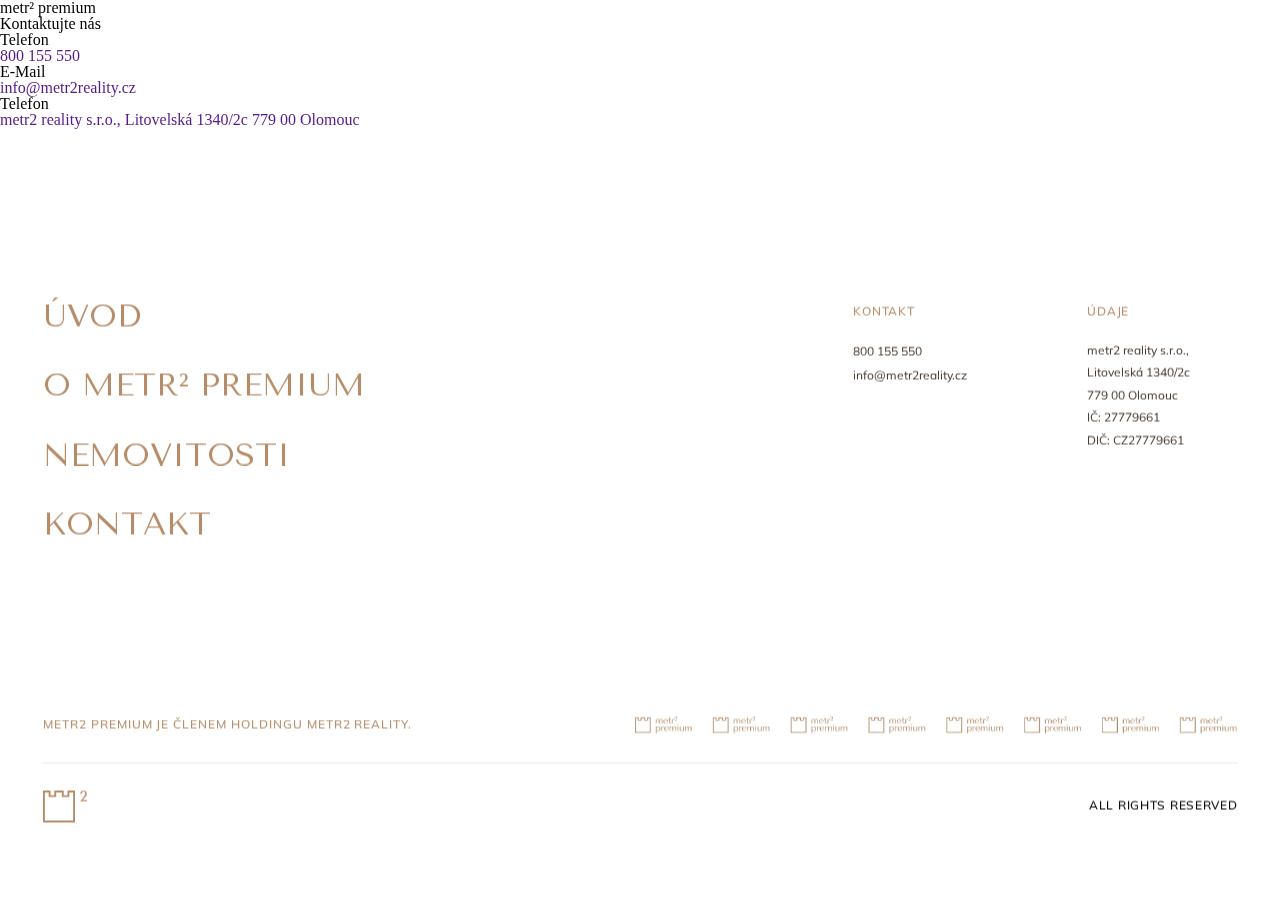
==== commit 0f229999: "Footer" ====
--- a/contact.html
+++ b/contact.html
@@ -1,5 +1,5 @@
 <!DOCTYPE html>
-<html lang="cz">
+<html lang="cs">
 
 <head>
 	<meta charset="UTF-8">
@@ -25,16 +25,20 @@
 
 <body>
 	<nav class="nav container">
-		<div class="nav__logo">
-			<a href="./"><img class="nav__logo__img" src="@/../images/bg/logo.svg" alt="Metr&sup2; logo"></a>
-		</div>
-		<div class="nav__burger"></div>
-		<div class="nav__menu">
-			<a class="button-about" class="nav__menu__burger nav__menu__item nav__menu__item-active" href="" role="button">O Metr&sup2; Premium</a>
-			<a class="button-property" class="nav__menu__burger nav__menu__item" href="" role="button">Nemovitosti</a>
-			<a class="button-contact" class="nav__menu__burger nav__menu__button" href="" role="button">
-				<p>Kontakt</p>
-			</a>
+		<div class="nav-wrap">
+			<div class="nav__logo">
+				<a href="./">
+					<img class="nav__logo__img" src="@/../images/bg/logo.svg" alt="Metr&sup2; logo"></a>
+			</div>
+			<div class="nav__burger"></div>
+			<div class="nav__menu">
+				<a class="button-about" class="nav__menu__burger nav__menu__item nav__menu__item-active" href="" role="button">O
+					Metr&sup2; Premium</a>
+				<a class="button-property" class="nav__menu__burger nav__menu__item" href="" role="button">Nemovitosti</a>
+				<a class="button-contact" class="nav__menu__burger nav__menu__button" href="" role="button">
+					<p>Kontakt</p>
+				</a>
+			</div>
 		</div>
 		<div class="nav__menuMobile">
 			<div class="nav__menuMobile__menu">
@@ -53,15 +57,20 @@
 					<h1>Údaje</h1>
 					<p>
 						metr2 reality s.r.o.,<br>
-						Litovelská 1340/2c <br>
-						779 00 Olomouc <br>
-						IČ: 27779661 <br>
-						DIČ: CZ27779661 <br>
+						Litovelská 1340/2c
+						<br>
+						779 00 Olomouc
+						<br>
+						IČ: 27779661
+						<br>
+						DIČ: CZ27779661
+						<br>
 					</p>
 				</div>
 			</div>
 		</div>
 	</nav>
+	</p>
 	<div id="smooth-wrapper" class="smooth-wrapper">
 		<div id="smooth-content">
 			<section class="contact">
@@ -110,44 +119,44 @@
 					</div>
 				</div>
 			</section>
-			<section class="footer container" data-speed="0.5">
-				<div class="footer__content">
-					<div class="footer__content__menu">
-						<a class="button-home" href="./" role="button">Úvod</a>
-						<a class="button-about" href="./about.html" role="button">O Metr&sup2; Premium</a>
-						<a class="button-property" href="./property.html" role="button">Nemovitosti</a>
-						<a class="button-contact" href="./contact.html" role="button">Kontakt</a>
-					</div>
-					<div class="footer__content__text">
-						<div class="footer__content__text__contact">
-							<h1>Kontakt</h1>
-							<a href="tel:+420800155550" rel="noopener" role="button">800 155 550</a>
-							<a href="mailto:info@metr2reality.cz" rel="noopener" role="button">info@metr2reality.cz</a>
+			<section class="footer container">
+				<div class="footer__wrap" data-speed="0.5">
+					<div class="footer__wrap__height">
+						<div class="footer__content">
+							<div class="footer__content__menu">
+								<a class="button-home" href="./" role="button">Úvod</a>
+								<a class="button-about" href="./about.html" role="button">O Metr&sup2; Premium</a>
+								<a class="button-property" href="./property.html" role="button">Nemovitosti</a>
+								<a class="button-contact" href="./contact.html" role="button">Kontakt</a>
+							</div>
+							<div class="footer__content__text">
+								<div class="footer__content__text__contact">
+									<h1>Kontakt</h1>
+									<a href="tel:+420800155550" rel="noopener" role="button">800 155 550</a>
+									<a href="mailto:info@metr2reality.cz" rel="noopener" role="button">info@metr2reality.cz</a>
+								</div>
+								<div class="footer__content__text__company">
+									<h1>Údaje</h1>
+									<p>
+										metr2 reality s.r.o.,<br> Litovelská 1340/2c <br> 779 00 Olomouc <br> IČ: 27779661 <br> DIČ: CZ27779661 <br>
+									</p>
+								</div>
+							</div>
 						</div>
-						<div class="footer__content__text__company">
-							<h1>Údaje</h1>
-							<p>
-								metr2 reality s.r.o.,<br>
-								Litovelská 1340/2c <br>
-								779 00 Olomouc <br>
-								IČ: 27779661 <br>
-								DIČ: CZ27779661 <br>
-							</p>
+						<div class="footer__holding">
+							<p>Metr2 Premium je členem holdingu Metr2 Reality.</p>
+							<div class="footer__holding__wrap">
+								<div class="footer__holding__wrap__logos">
+									<img src="./images/bg/holding.webp" alt="">
+									<img class="footer__holding__wrap__logos-mobile" src="./images/bg/holding.webp" alt="">
+								</div>
+							</div>
+						</div>
+						<div class="footer__bottom">
+							<img src="@/../images/bg/logobottom.svg" alt="">
+							<p>All rights reserved</p>
 						</div>
 					</div>
-				</div>
-				<div class="footer__holding">
-					<p>Metr2 Premium je členem holdingu Metr2 Reality.</p>
-					<div class="footer__holding__wrap">
-						<div class="footer__holding__wrap__logos">
-							<img src="./images/bg/holding.webp" alt="">
-							<img class="footer__holding__wrap__logos-mobile" src="./images/bg/holding.webp" alt="">
-						</div>
-					</div>
-				</div>
-				<div class="footer__bottom">
-					<img src="@/../images/bg/logobottom.svg" alt="">
-					<p>All rights reserved</p>
 				</div>
 			</section>
 		</div>
@@ -156,7 +165,7 @@
 	<script type="text/js" src="js/vendor/gsap.min.js"></script>
 	<script type="text/js" src="js/ScrollSmoother.min.js"></script>
 	<script type="text/js" src="js/ScrollTrigger.min.js"></script>
-	<script src="js/scripts.js?20230519098"></script>
+	<script src="js/scripts.js?2023051928"></script>
 </body>
 
 </html>--- a/style.css
+++ b/style.css
@@ -1,2 +1,2 @@
-.container{width:calc(100% - 6.66667vw);margin:0 3.3333333333vw}@font-face{font-family:Tenor-Sans;font-style:normal;src:url(fonts/MyFont-Regular.ttf)}@font-face{font-family:Mulish-Regular;font-style:normal;src:url(fonts/static/Mulish-Regular.ttf)}@font-face{font-family:Mulish-Medium;font-style:normal;src:url(fonts/static/Mulish-Medium.ttf)}@font-face{font-family:Mulish-SemiBold;font-style:normal;src:url(fonts/static/Mulish-Medium.ttf)}:root{--vh:100vh}a,abbr,acronym,address,applet,article,aside,audio,b,big,blockquote,body,canvas,caption,center,cite,code,dd,del,details,dfn,div,dl,dt,em,embed,fieldset,figcaption,figure,footer,form,h1,h2,h3,h4,h5,h6,header,hgroup,html,i,iframe,img,ins,kbd,label,legend,li,mark,menu,nav,object,ol,output,p,pre,q,ruby,s,samp,section,small,span,strike,strong,summary,table,tbody,td,tfoot,th,thead,time,tr,tt,u,ul,var,video{margin:0;padding:0;border:0;font-size:100%;font:inherit;vertical-align:baseline;text-decoration:none}article,aside,details,figcaption,figure,footer,header,hgroup,menu,nav,section{display:block}body{line-height:1;background-color:var(--bg-color)}ol,ul{list-style:none}blockquote,q{quotes:none}blockquote:after,blockquote:before,q:after,q:before{content:"";content:none}table{border-collapse:collapse;border-spacing:0}button,input,select,textarea{padding:0;background:none;border:none;border-radius:0;outline:none;-webkit-appearance:none;-moz-appearance:none;appearance:none}body{position:relative}.nav{position:absolute;height:5.75rem;display:-webkit-box;display:-ms-flexbox;display:flex;-webkit-box-pack:justify;-ms-flex-pack:justify;justify-content:space-between;-webkit-box-align:center;-ms-flex-align:center;align-items:center;-webkit-box-sizing:border-box;box-sizing:border-box;z-index:9999;-webkit-transform:translateY(-98%);transform:translateY(-98%)}.nav__logo__img{width:7.1875vw;height:2.1875vw;-webkit-transition:-webkit-filter 1s ease-in-out;transition:-webkit-filter 1s ease-in-out;transition:filter 1s ease-in-out;transition:filter 1s ease-in-out,-webkit-filter 1s ease-in-out}.nav__logo__img-active{-webkit-filter:invert(1);filter:invert(1)}.nav__burger{pointer-events:all}.nav__menu{display:-webkit-box;display:-ms-flexbox;display:flex;-webkit-box-align:center;-ms-flex-align:center;align-items:center;gap:3rem}.nav__menu__button{padding:0.3125rem 1.75rem;border:0.0625rem solid #f5f3f1;border-radius:1.25rem;-webkit-transition:.3s ease-out;transition:.3s ease-out}.nav__menu__button:hover{color:#3e3025;background-color:#f5f3f1}.nav__menu a{font-family:Mulish-Medium;font-weight:500;font-size:1rem;line-height:1.875em;letter-spacing:.04em;text-transform:uppercase;color:#f5f3f1}.nav__menuMobile{display:none;position:absolute;padding:7.375rem 1rem 2.8125rem;left:-1rem;top:calc(var(--vh)*-1);background-color:#f5f3f1;z-index:-1;width:100vw;height:var(--vh);height:100svh;-webkit-transition:.75s ease-out;transition:.75s ease-out;-webkit-box-sizing:border-box;box-sizing:border-box;-webkit-box-orient:vertical;-webkit-box-direction:normal;-ms-flex-direction:column;flex-direction:column;-webkit-box-pack:justify;-ms-flex-pack:justify;justify-content:space-between}.nav__menuMobile__menu{display:-webkit-box;display:-ms-flexbox;display:flex;-webkit-box-orient:vertical;-webkit-box-direction:normal;-ms-flex-direction:column;flex-direction:column;gap:2rem}.nav__menuMobile__menu a{font-family:Tenor-Sans;font-weight:400;font-size:2rem;line-height:1.1875em;text-transform:uppercase;color:#b58c67}.nav__menuMobile__text{display:-webkit-box;display:-ms-flexbox;display:flex;-webkit-box-pack:justify;-ms-flex-pack:justify;justify-content:space-between;padding-top:1.5rem;border-top:0.0625rem solid rgba(144,143,139,.2)}.nav__menuMobile__text h1{font-family:Mulish-Medium;font-weight:500;font-size:0.875rem;line-height:2.142857em;letter-spacing:.08em;text-transform:uppercase;color:#b58c67;padding-bottom:1.25rem}.nav__menuMobile__text a,.nav__menuMobile__text p{font-family:Mulish-Regular;font-weight:400;font-size:0.875rem;line-height:1.714285em;color:#3e3025}.nav__menuMobile__text__company,.nav__menuMobile__text__contact{display:-webkit-box;display:-ms-flexbox;display:flex;-webkit-box-orient:vertical;-webkit-box-direction:normal;-ms-flex-direction:column;flex-direction:column}.hero{height:100vh;height:var(--vh);height:100svh;width:100%;max-width:100vw;position:relative}.hero,.hero__line-wrap{overflow:hidden}.hero__line{opacity:0;-webkit-transform:translateY(100%);transform:translateY(100%)}.hero__carousel{z-index:1}.hero__carousel,.hero__carousel__filter{height:100%;width:100%;position:absolute}.hero__carousel__filter{background:-webkit-gradient(linear,left bottom,left top,from(rgba(0,0,0,.4)),color-stop(32.15%,rgba(0,0,0,.186584)),color-stop(70.77%,transparent)),rgba(0,0,0,.4);background:linear-gradient(0deg,rgba(0,0,0,.4),rgba(0,0,0,.186584) 32.15%,transparent 70.77%),rgba(0,0,0,.4);background-blend-mode:multiply;z-index:2}.hero__carousel__wrap{display:-webkit-box;display:-ms-flexbox;display:flex;width:100%;height:100%;-webkit-transition:1.5s ease-out;transition:1.5s ease-out}.hero__carousel__wrap .active{opacity:1}.hero__carousel img{position:absolute;height:var(--vh);height:100svh;width:100%;z-index:1;-o-object-fit:cover;object-fit:cover;opacity:0;-webkit-transition:1s ease-out;transition:1s ease-out}.hero__content{height:100%;position:relative;z-index:2;display:-webkit-box;display:-ms-flexbox;display:flex;-webkit-box-orient:vertical;-webkit-box-direction:normal;-ms-flex-direction:column;flex-direction:column;-webkit-box-pack:end;-ms-flex-pack:end;justify-content:flex-end}.hero__content p{font-family:Mulish-Medium;font-weight:500;font-size:1rem;line-height:2.25rem;letter-spacing:.08em;text-transform:uppercase;color:#f5f3f1}.hero__content h1{font-family:Tenor-Sans;font-weight:400;font-size:6.25vw;line-height:1.15em;letter-spacing:-.02em;text-transform:uppercase;color:#f5f3f1}.hero__content .line-wrapper{overflow:hidden}.hero__content .hidden{display:none}.hero__content__text{gap:1rem}.hero__content__text p{-webkit-transform:translateY(-150%);transform:translateY(-150%);opacity:0}.hero__content__controls{display:-webkit-box;display:-ms-flexbox;display:flex;-webkit-box-pack:justify;-ms-flex-pack:justify;justify-content:space-between;-webkit-box-align:center;-ms-flex-align:center;align-items:center;width:100%;margin-top:2.0833333333vw;padding:1rem 0;border-top:0.0625rem solid rgba(144,143,139,.1176470588);-webkit-transform:translateY(100%);transform:translateY(100%)}.hero__content__controls__description{display:-webkit-box;display:-ms-flexbox;display:flex;gap:2rem}.hero__content__controls__arrows{display:-webkit-box;display:-ms-flexbox;display:flex}.hero__content__controls__arrows img{width:2.9166666667vw;height:2.9166666667vw}.hero__content__controls__arrows button{cursor:pointer}.about{display:-webkit-box;display:-ms-flexbox;display:flex;-webkit-box-orient:vertical;-webkit-box-direction:normal;-ms-flex-direction:column;flex-direction:column;-webkit-box-pack:center;-ms-flex-pack:center;justify-content:center;-webkit-box-align:center;-ms-flex-align:center;align-items:center;padding-top:13.0208333333vw}.about__wrap{display:-webkit-box;display:-ms-flexbox;display:flex;-webkit-box-orient:vertical;-webkit-box-direction:normal;-ms-flex-direction:column;flex-direction:column;-webkit-box-pack:center;-ms-flex-pack:center;justify-content:center;-webkit-box-align:center;-ms-flex-align:center;align-items:center;opacity:0;-webkit-transform:translateY(100%);transform:translateY(100%)}.about p{font-family:Mulish-Medium;font-weight:500;font-size:1rem;line-height:1.5em;letter-spacing:.02em;color:#3e3025;text-align:center;max-width:49.25rem}.about span{line-height:1.75em;letter-spacing:.08em;text-transform:uppercase;color:#b58c67;padding-top:0}.about h1{font-family:Tenor-Sans;font-weight:400;font-size:2.5vw;line-height:1.4166666em;letter-spacing:-.04em;text-transform:uppercase;text-align:center;color:#b58c67;max-width:23.9583333em;padding-top:.83333em;padding-bottom:2rem}.carousel{margin-top:10.15625vw;display:grid;grid-template-columns:2fr 1fr;height:40.625vw;overflow:hidden}.carousel .hidden{opacity:0;pointer-events:none}.carousel .scaled{scale:.8}.carousel__images{position:relative;width:100%;display:-webkit-box;display:-ms-flexbox;display:flex}.carousel__images__block{position:absolute;margin-top:-3rem;top:12.9166666667vw;left:0;height:21.6666666667vw;width:16.875vw}.carousel__images__block p{font-family:Mulish-Medium;font-weight:500;text-transform:uppercase;color:#b58c67;font-size:1rem;line-height:1.5em;letter-spacing:.08em}.carousel__images__block span{font-family:Tenor-Sans;font-weight:400;font-size:1.5rem;line-height:1.33333em;letter-spacing:-.04em}.carousel__images__block img{margin:1.5rem 0 1rem;width:100%}.carousel__images__block-transition{-webkit-transition:1s;transition:1s}.carousel__images .active{opacity:1}.carousel__images .right{left:100%;top:0;width:31.25vw;-webkit-transform:translateX(-100%);transform:translateX(-100%)}.carousel__images .right p{opacity:0;-webkit-transition:.8s ease-out;transition:.8s ease-out}.carousel__images .moving{z-index:2}.carousel__description{position:relative;display:-webkit-box;display:-ms-flexbox;display:flex;-webkit-box-orient:vertical;-webkit-box-direction:normal;-ms-flex-direction:column;flex-direction:column;padding-top:10.4166666667vw;margin-left:7.8125vw;margin-right:4.5833333333vw}.carousel__description p{font-family:Mulish-Regular;font-weight:400;font-size:1rem;line-height:1.5em;letter-spacing:.02em;color:#3e3025}.carousel__description span{font-family:Mulish-Medium;font-weight:500;letter-spacing:.08em;text-transform:uppercase;color:#b58c67}.carousel__description h1{font-family:Tenor-Sans;font-weight:400;font-size:2rem;line-height:1.25em;letter-spacing:-.04em;text-transform:uppercase;color:#b58c67;padding-top:1em;padding-bottom:.5em}.carousel__description__text{position:relative}.carousel__description__text__block{position:relative;-webkit-transition:opacity .3s ease-out;transition:opacity .3s ease-out}.carousel__description__text__block-hidden{position:absolute;top:1.5rem}.carousel__description__controls{position:absolute;bottom:0;display:-webkit-box;display:-ms-flexbox;display:flex;-webkit-box-orient:vertical;-webkit-box-direction:normal;-ms-flex-direction:column;flex-direction:column;-webkit-box-pack:center;-ms-flex-pack:center;justify-content:center}.carousel__description__controls__elements{display:-webkit-box;display:-ms-flexbox;display:flex;-webkit-box-align:center;-ms-flex-align:center;align-items:center;-webkit-box-pack:justify;-ms-flex-pack:justify;justify-content:space-between;width:100%}.carousel__description__controls__elements p{font-family:Tenor-Sans;font-weight:400;font-size:2rem;min-width:3.75rem;line-height:1em;color:#b58c67}.carousel__description__controls__elements__wrap{display:-webkit-box;display:-ms-flexbox;display:flex;gap:1rem}.carousel__description__controls__elements__wrap__text{display:none}.carousel__description__controls__elements__wrap__numbers{display:-webkit-box;display:-ms-flexbox;display:flex}.carousel__description__controls__elements__wrap__numbers__block{position:absolute}.carousel__description__controls__elements__wrap__numbers__block-active{position:relative}.carousel__description__controls__elements__arrows{padding-left:1.5rem}.carousel__description__controls__elements__arrows button{cursor:pointer}.carousel__description__controls__elements__arrows .arrow-img{width:3.5rem;height:3.5rem}.carousel__description__controls__elements__arrows .arrow-img path{-webkit-transition:.3s;transition:.3s}.carousel__description__controls__elements__arrows .arrow-img:hover path{stroke:#3e3025}.carousel__description__controls__statusline{position:relative;width:calc(100% - 0.90625rem);height:0.0625rem;background-color:#dcd4cc}.carousel__description__controls__statusline__line{position:absolute;background-color:#b58c67;height:0.0625rem;z-index:2}.quote{padding:16.1458333333vw 14.375vw;margin:0;display:-webkit-box;display:-ms-flexbox;display:flex;-webkit-box-pack:justify;-ms-flex-pack:justify;justify-content:space-between;width:auto;position:relative;z-index:1;background-color:#fff}.quote__text{max-width:35vw;position:relative;display:-webkit-box;display:-ms-flexbox;display:flex;-webkit-box-orient:vertical;-webkit-box-direction:normal;-ms-flex-direction:column;flex-direction:column}.quote__text p{font-family:Mulish-Medium;font-weight:500;font-size:1rem;line-height:1.5em;letter-spacing:.08em;text-transform:uppercase;color:#b58c67}.quote__text h1{font-family:Tenor-Sans;font-weight:400;font-size:1.6666666667vw;line-height:1.5em;letter-spacing:-.04em;text-transform:uppercase;color:#b58c67;margin-top:1.5625vw}.quote__text img{width:1.875vw;height:1.3020833333vw;margin-top:4.1666666667vw}.quote__text__bottom{position:absolute;bottom:0}.quote__picture img{height:34.5833333333vw;aspect-ratio:447/664}.picture{width:100%;height:56.25vw;z-index:-1;position:relative}.picture img{width:100%;aspect-ratio:16/9}.property{background:#0b1a25;padding-top:15.625vw;padding-bottom:11.4583333333vw;display:-webkit-box;display:-ms-flexbox;display:flex;-webkit-box-orient:vertical;-webkit-box-direction:normal;-ms-flex-direction:column;flex-direction:column;-webkit-box-align:center;-ms-flex-align:center;align-items:center;position:relative;z-index:1}.property p{font-family:Mulish-Medium;font-weight:500;font-size:1rem;line-height:1.5em;text-align:center;letter-spacing:.08em;text-transform:uppercase;color:#b58c67}.property h1{font-family:Tenor-Sans;font-weight:400;max-width:47.65625vw;font-size:3.3333333333vw;padding-top:2.0833333333vw;line-height:1.15625em;text-align:center;letter-spacing:-.04em;text-transform:uppercase;color:#b58c67}.commerce{display:-webkit-box;display:-ms-flexbox;display:flex;-webkit-box-orient:vertical;-webkit-box-direction:normal;-ms-flex-direction:column;flex-direction:column;-webkit-box-align:center;-ms-flex-align:center;align-items:center;background:#0b1a25;position:relative;z-index:1}.commerce .hidden{display:none;opacity:0}.commerce__rectangle{width:9.0625vw;border-top:0.0625rem solid rgba(144,143,139,.2)}.commerce p{font-family:Tenor-Sans;font-weight:400;font-size:1.6666666667vw;line-height:1.25em;text-align:center;letter-spacing:-.04em;text-transform:uppercase;color:#b58c67;padding-top:1.9791666667vw}.commerce__content{display:-webkit-box;display:-ms-flexbox;display:flex;-ms-flex-wrap:wrap;flex-wrap:wrap;-webkit-box-sizing:border-box;box-sizing:border-box;padding:7.2916666667vw 10.625vw 4.7916666667vw;gap:5.3125vw 0;width:100%}.commerce__content__item{width:50%;padding:0 4.2708333333vw;-webkit-box-sizing:border-box;box-sizing:border-box;-webkit-transition:visibility .3s linear,opacity .3s linear;transition:visibility .3s linear,opacity .3s linear;visibility:visible;opacity:1}.commerce__content__item img{width:100%}.commerce__content__item h1{font-family:Tenor-Sans;font-weight:400;font-size:1.5rem;line-height:1.333333em;letter-spacing:-.04em;text-transform:uppercase;color:#b58c67;border-top:0.0625rem solid rgba(144,143,139,.2);padding-top:1em;margin-top:1.33333em}.commerce__content__item__text p{font-family:Mulish-Medium;font-weight:500;font-size:0.875rem;line-height:2em;letter-spacing:.08em;text-transform:uppercase;color:#6f6862;padding-top:0.25rem;text-align:start}.commerce__arrow{padding-bottom:11.4583333333vw}.commerce__arrow button{width:6.25vw;height:6.25vw;border-radius:100%;display:-webkit-box;display:-ms-flexbox;display:flex;-webkit-box-pack:center;-ms-flex-pack:center;justify-content:center;-webkit-box-align:center;-ms-flex-align:center;align-items:center;border:0.0625rem solid #b58c67;-webkit-transition:background-color .3s;transition:background-color .3s;cursor:pointer}.commerce__arrow button:hover{background-color:#b58c67}.commerce__arrow button img{width:2.5vw;height:2.5vw}.residental{display:-webkit-box;display:-ms-flexbox;display:flex;-webkit-box-orient:vertical;-webkit-box-direction:normal;-ms-flex-direction:column;flex-direction:column;-webkit-box-align:center;-ms-flex-align:center;align-items:center;background:#0b1a25;position:relative;z-index:1}.residental__rectangle{width:9.0625vw;border-top:0.0625rem solid rgba(144,143,139,.2)}.residental p{font-family:Tenor-Sans;font-weight:400;font-size:1.6666666667vw;line-height:1.25em;text-align:center;letter-spacing:-.04em;text-transform:uppercase;color:#b58c67;padding-top:1.9791666667vw}.residental__content{display:-webkit-box;display:-ms-flexbox;display:flex;-ms-flex-wrap:wrap;flex-wrap:wrap;-webkit-box-sizing:border-box;box-sizing:border-box;padding:7.2916666667vw 10.625vw 4.7916666667vw;gap:5.3125vw 0;width:100%}.residental__content__item{width:50%;padding:0 4.2708333333vw;-webkit-box-sizing:border-box;box-sizing:border-box}.residental__content__item img{width:100%}.residental__content__item h1{font-family:Tenor-Sans;font-weight:400;font-size:1.5rem;line-height:1.333333em;letter-spacing:-.04em;text-transform:uppercase;color:#b58c67;border-top:0.0625rem solid rgba(144,143,139,.2);padding-top:1em;margin-top:1.33333em}.residental__content__item__text p{font-family:Mulish-Medium;font-weight:500;font-size:0.875rem;line-height:2em;letter-spacing:.08em;text-transform:uppercase;color:#6f6862;padding-top:0.25rem;text-align:start}.residental__arrow{padding-bottom:11.4583333333vw}.residental__arrow button{width:6.25vw;height:6.25vw;border-radius:100%;display:-webkit-box;display:-ms-flexbox;display:flex;-webkit-box-pack:center;-ms-flex-pack:center;justify-content:center;-webkit-box-align:center;-ms-flex-align:center;align-items:center;border:0.0625rem solid #b58c67;-webkit-transition:background-color .3s;transition:background-color .3s;cursor:pointer}.residental__arrow button:hover{background-color:#b58c67}.residental__arrow button img{width:2.5vw;height:2.5vw}.footer{display:-webkit-box;display:-ms-flexbox;display:flex;-webkit-box-orient:vertical;-webkit-box-direction:normal;-ms-flex-direction:column;flex-direction:column;padding-top:9.8958333333vw}.footer__content{display:-webkit-box;display:-ms-flexbox;display:flex;-webkit-box-pack:justify;-ms-flex-pack:justify;justify-content:space-between}.footer__content__menu{display:-webkit-box;display:-ms-flexbox;display:flex;-webkit-box-orient:vertical;-webkit-box-direction:normal;-ms-flex-direction:column;flex-direction:column;gap:2.9166666667vw}.footer__content__menu a{font-family:Tenor-Sans;font-weight:400;font-size:2.5vw;line-height:1em;text-transform:uppercase;color:#b58c67}.footer__content__text{display:-webkit-box;display:-ms-flexbox;display:flex;gap:9.375vw}.footer__content__text h1{font-family:Mulish-Medium;font-weight:500;font-size:1rem;line-height:1.875em;letter-spacing:.08em;text-transform:uppercase;color:#b58c67;padding-bottom:1rem}.footer__content__text p{font-family:Mulish-Regular;font-weight:400;font-size:1rem;line-height:1.875em;color:#3e3025}.footer__content__text a{font-family:Mulish-Regular;font-weight:400;font-size:1rem;line-height:2em;color:#3e3025}.footer__content__text__company,.footer__content__text__contact{display:-webkit-box;display:-ms-flexbox;display:flex;-webkit-box-orient:vertical;-webkit-box-direction:normal;-ms-flex-direction:column;flex-direction:column}.footer__content__text__company{padding-right:3rem}.footer__holding{display:-webkit-box;display:-ms-flexbox;display:flex;-webkit-box-align:center;-ms-flex-align:center;align-items:center;-webkit-box-pack:justify;-ms-flex-pack:justify;justify-content:space-between;padding-top:13.5416666667vw;padding-bottom:2.0833333333vw}.footer__holding p{font-family:Mulish-Medium;font-weight:500;font-size:1rem;line-height:1.875em;letter-spacing:.08em;text-transform:uppercase;color:#b58c67}.footer__holding__wrap__logos{position:relative;width:47.0833333333vw;height:1.3541666667vw;background-size:contain;display:-webkit-box;display:-ms-flexbox;display:flex}.footer__holding__wrap__logos img{height:inherit}.footer__holding__wrap__logos-mobile{display:none}.footer__bottom{display:-webkit-box;display:-ms-flexbox;display:flex;-webkit-box-pack:justify;-ms-flex-pack:justify;justify-content:space-between;padding-top:2.0833333333vw;padding-bottom:2.5vw;border-top:0.0625rem solid rgba(144,143,139,.2)}.footer__bottom img{width:2.75rem}.footer__bottom p{font-family:Mulish-Medium;font-weight:500;font-size:0.75rem;line-height:1.875rem;text-align:center;letter-spacing:.06em;text-transform:uppercase}@-webkit-keyframes moveSlideshow{to{-webkit-transform:translateX(calc(-50% - 1.5rem));transform:translateX(calc(-50% - 1.5rem))}}@keyframes moveSlideshow{to{-webkit-transform:translateX(calc(-50% - 1.5rem));transform:translateX(calc(-50% - 1.5rem))}}@media(min-width:0em)and (max-width:59.5em){.container{width:calc(100% - 2rem);margin:0 1rem}.nav__logo__img{width:6.125rem;height:1.875rem}.nav__burger{cursor:pointer}.nav__burger:after,.nav__burger:before{content:"";height:0.125rem;background-color:#fff;width:1.125rem;display:block;-webkit-transition:rotate .3s ease-in-out,background-color 1s ease-in-out;transition:rotate .3s ease-in-out,background-color 1s ease-in-out;-webkit-transform-origin:0.3125rem;transform-origin:0.3125rem}.nav__burger:after{margin-top:0.25rem}.nav__burger-active:before{rotate:45deg;background-color:#3e3025}.nav__burger-active:after{rotate:-45deg;background-color:#3e3025}.nav__menu{display:none}.nav__menuMobile{display:-webkit-box;display:-ms-flexbox;display:flex}.nav__menuMobile-active{top:0!important}.hero__content p{font-size:0.75rem;line-height:2rem}.hero__content h1{font-size:min(12.5333333333vw,3.73438rem)}.hero__content__controls__description{gap:min(4.2666666667vw,59.75rem)}.hero__content__controls__arrows img{width:3rem;height:3rem}.about{padding-top:5rem}.about span{font-size:0.75rem}.about h1{font-size:min(7.4666666667vw,1.49375rem);padding-top:2rem;padding-bottom:1.5rem}.carousel{height:auto;display:-webkit-box;display:-ms-flexbox;display:flex;-webkit-box-orient:vertical;-webkit-box-direction:normal;-ms-flex-direction:column;flex-direction:column;-webkit-box-align:center;-ms-flex-align:center;align-items:center;margin-top:6.25rem;max-width:28.125rem;margin-left:auto;margin-right:auto}.carousel .scaled{scale:unset}.carousel__images{height:auto;aspect-ratio:343/446}.carousel__images__block{width:100%;height:auto;aspect-ratio:343/446;margin-top:unset;top:0;opacity:0}.carousel__images__block p{display:none}.carousel__images__block img{margin:unset}.carousel__images .active{opacity:1!important}.carousel__images .right{z-index:3;width:100%;height:auto;aspect-ratio:324/416;-webkit-transform:unset;transform:unset;top:unset;left:unset;opacity:0}.carousel__description{padding-top:0.9375rem;margin:0 0 2rem}.carousel__description h1{font-size:1.5rem;line-height:1.875rem}.carousel__description__controls{position:unset}.carousel__description__controls__elements p{font-size:0.75rem;min-width:1.3125rem}.carousel__description__controls__elements__wrap__text{display:block;font-size:0.75rem;line-height:1em;color:#b58c67}.carousel__description__controls__elements__arrows .arrow-img{width:3rem;height:3rem}.carousel__description__controls__statusline{width:calc(100% - 0.78125rem);position:absolute;bottom:-2rem}.quote{padding:6.25rem 0;-webkit-box-orient:vertical;-webkit-box-direction:reverse;-ms-flex-direction:column-reverse;flex-direction:column-reverse;-webkit-box-pack:center;-ms-flex-pack:center;justify-content:center;-webkit-box-align:center;-ms-flex-align:center;align-items:center;max-width:28.125rem;margin-left:auto;margin-right:auto}.quote__text{max-width:28.125rem;width:100%;-webkit-box-align:center;-ms-flex-align:center;align-items:center}.quote__text p{font-size:0.75rem}.quote__text h1{font-size:1.5rem;text-align:center;padding:1.5rem 0;margin:0}.quote__text img{-webkit-box-ordinal-group:0;-ms-flex-order:-1;order:-1;width:1.625rem;height:1.0625rem;padding-bottom:1rem;margin-top:3rem}.quote__text__bottom{position:relative}.quote__picture img{height:auto;width:100%}.quote__picture{width:100%}.property{padding:6.25rem 1rem 5.25rem}.property p{font-size:0.75rem}.property h1{font-size:2.5rem;max-width:unset;padding-top:1.5rem}.commerce__rectangle{width:8.375rem}.commerce p{font-size:2rem;padding-top:1.5rem}.commerce__content{padding:3rem 1rem 4.875rem;-webkit-box-orient:vertical;-webkit-box-direction:normal;-ms-flex-direction:column;flex-direction:column;max-width:30.125rem;gap:4.25rem}.commerce__content__item{padding:0;width:100%}.commerce__content__item h1{font-size:1.25rem}.commerce__content__item__text p{font-size:0.75rem;padding-top:0}.commerce__arrow{padding-bottom:6.875rem}.commerce__arrow button{width:min(21.8666666667vw,31.08867rem);max-width:5.125rem;height:min(21.8666666667vw,31.08867rem);max-height:5.125rem}.commerce__arrow button img{width:min(8.5333333333vw,31.08867rem);height:min(8.5333333333vw,31.08867rem);max-width:2rem;max-height:2rem}.residental__rectangle{width:8.375rem}.residental p{font-size:2rem;padding-top:1.5rem}.residental__content{padding:3rem 1rem 4.875rem;-webkit-box-orient:vertical;-webkit-box-direction:normal;-ms-flex-direction:column;flex-direction:column;max-width:30.125rem;gap:4.25rem}.residental__content__item{padding:0;width:100%}.residental__content__item h1{font-size:1.25rem}.residental__content__item__text p{font-size:0.75rem;padding-top:0}.residental__arrow{padding-bottom:6.875rem}.residental__arrow button{width:min(21.8666666667vw,31.08867rem);max-width:5.125rem;height:min(21.8666666667vw,31.08867rem);max-height:5.125rem}.residental__arrow button img{width:min(8.5333333333vw,31.08867rem);height:min(8.5333333333vw,31.08867rem);max-width:2rem;max-height:2rem}.footer{-webkit-box-orient:vertical;-webkit-box-direction:normal;-ms-flex-direction:column;flex-direction:column;padding-top:6.25rem}.footer__content{-webkit-box-orient:vertical;-webkit-box-direction:normal;-ms-flex-direction:column;flex-direction:column}.footer__content__menu{gap:1.5rem}.footer__content__menu a{font-size:2rem}.footer__content__text{gap:0;-webkit-box-pack:justify;-ms-flex-pack:justify;justify-content:space-between;padding-top:4rem}.footer__content__text h1{font-size:0.875rem}.footer__content__text p{font-size:0.875rem;line-height:1.5rem;padding-top:0}.footer__content__text a{line-height:1.5rem;font-size:0.875rem}.footer__content__text__company{padding-right:0}.footer__holding{-webkit-box-orient:vertical;-webkit-box-direction:normal;-ms-flex-direction:column;flex-direction:column;-webkit-box-align:start;-ms-flex-align:start;align-items:flex-start}.footer__holding p{font-family:Mulish-Regular;font-weight:400;letter-spacing:.04em;font-size:0.75rem;text-transform:none}.footer__holding__wrap{position:relative;overflow:hidden;width:100vw;height:1.625rem;-webkit-transform:translateZ(0);transform:translateZ(0);margin-left:-1rem;margin-top:1.25rem;margin-bottom:2rem}.footer__holding__wrap__logos img{padding-right:0.75rem}.footer__holding__wrap__logos-mobile{display:block;padding-left:0.75rem}.footer__holding__wrap__logos{width:113rem;height:1.625rem;position:absolute;top:0;left:0;height:100%;-webkit-transform:translateZ(0);transform:translateZ(0);-webkit-animation:moveSlideshow 12s linear infinite;animation:moveSlideshow 12s linear infinite}.footer__bottom{padding-top:1.375rem;padding-bottom:1.6875rem}.footer__bottom img{width:2rem}.footer__bottom p{font-size:0.5rem}}@media(min-width:59.5em)and (max-width:106.25em){.nav__menu a{font-size:0.875rem}.hero__content p{font-size:0.875rem;line-height:2.125rem}.about p{font-size:0.875rem;max-width:40.625rem}.carousel__images__block{margin-top:-2.8125rem}.carousel__images__block p{font-size:0.875rem}.carousel__images__block span{font-size:1.1875rem}.carousel__description p{font-size:0.875rem}.carousel__description h1{font-size:1.625rem}.carousel__description__text__block-hidden{top:1.3125rem}.carousel__description__controls__elements p{font-size:1.5rem;min-width:2.625rem}.carousel__description__controls__elements__arrows .arrow-img{width:3.25rem;height:3.25rem}.carousel__description__controls__statusline{width:calc(100% - 0.875rem)}.quote__text p{font-size:0.875rem}.property p{font-size:0.875rem}.commerce__content__item h1{font-size:1.25rem}.commerce__content__item__text p{font-size:0.75rem}.residental__content__item h1{font-size:1.25rem}.residental__content__item__text p{font-size:0.75rem}.footer__content__text h1{font-size:0.875rem}.footer__content__text p{font-size:0.875rem}.footer__content__text a{font-size:0.875rem}.footer__holding p{font-size:0.875rem}}@media(min-width:59.5em)and (max-width:80em){.nav__menu a{font-size:0.75rem}.hero__content p{font-size:0.75rem;line-height:2rem}.about p{font-size:0.75rem;max-width:33.75rem}.carousel__images__block{margin-top:-2.5625rem}.carousel__images__block p{font-size:0.75rem}.carousel__images__block span{font-size:0.875rem}.carousel__description p{font-size:0.75rem}.carousel__description h1{font-size:1.1875rem}.carousel__description__text__block-hidden{top:1.125rem}.carousel__description__controls__elements p{font-size:1rem;min-width:1.75rem}.carousel__description__controls__elements__arrows .arrow-img{width:3rem;height:3rem}.carousel__description__controls__statusline{width:calc(100% - 0.78125rem)}.quote__text p{font-size:0.75rem}.property p{font-size:0.75rem}.commerce__content__item h1{font-size:1.125rem}.commerce__content__item__text p{font-size:0.625rem}.residental__content__item h1{font-size:1.125rem}.residental__content__item__text p{font-size:0.625rem}.footer__content__text h1{font-size:0.75rem}.footer__content__text p{font-size:0.75rem}.footer__content__text a{font-size:0.75rem}.footer__holding p{font-size:0.75rem}}
+.container{width:calc(100% - 6.66667vw);margin:0 3.3333333333vw}@font-face{font-family:Tenor-Sans;font-style:normal;src:url(fonts/MyFont-Regular.ttf)}@font-face{font-family:Mulish-Regular;font-style:normal;src:url(fonts/static/Mulish-Regular.ttf)}@font-face{font-family:Mulish-Medium;font-style:normal;src:url(fonts/static/Mulish-Medium.ttf)}@font-face{font-family:Mulish-SemiBold;font-style:normal;src:url(fonts/static/Mulish-Medium.ttf)}:root{--vh:100vh}a,abbr,acronym,address,applet,article,aside,audio,b,big,blockquote,body,canvas,caption,center,cite,code,dd,del,details,dfn,div,dl,dt,em,embed,fieldset,figcaption,figure,footer,form,h1,h2,h3,h4,h5,h6,header,hgroup,html,i,iframe,img,ins,kbd,label,legend,li,mark,menu,nav,object,ol,output,p,pre,q,ruby,s,samp,section,small,span,strike,strong,summary,table,tbody,td,tfoot,th,thead,time,tr,tt,u,ul,var,video{margin:0;padding:0;border:0;font-size:100%;font:inherit;vertical-align:baseline;text-decoration:none}article,aside,details,figcaption,figure,footer,header,hgroup,menu,nav,section{display:block}body{line-height:1;background-color:var(--bg-color)}ol,ul{list-style:none}blockquote,q{quotes:none}blockquote:after,blockquote:before,q:after,q:before{content:"";content:none}table{border-collapse:collapse;border-spacing:0}button,input,select,textarea{padding:0;background:none;border:none;border-radius:0;outline:none;-webkit-appearance:none;-moz-appearance:none;appearance:none}body{position:relative}.nav{position:absolute;height:5.75rem;-webkit-box-sizing:border-box;box-sizing:border-box;z-index:9999}.nav,.nav-wrap{display:-webkit-box;display:-ms-flexbox;display:flex;-webkit-box-pack:justify;-ms-flex-pack:justify;justify-content:space-between;-webkit-box-align:center;-ms-flex-align:center;align-items:center}.nav-wrap{width:100%;height:100%;-webkit-transform:translateY(-2.625rem);transform:translateY(-2.625rem);opacity:0}.nav__logo__img{width:7.1875vw;height:2.1875vw;-webkit-transition:-webkit-filter 1s ease-in-out;transition:-webkit-filter 1s ease-in-out;transition:filter 1s ease-in-out;transition:filter 1s ease-in-out,-webkit-filter 1s ease-in-out}.nav__logo__img-active{-webkit-filter:invert(1);filter:invert(1)}.nav__burger{pointer-events:all}.nav__menu{display:-webkit-box;display:-ms-flexbox;display:flex;-webkit-box-align:center;-ms-flex-align:center;align-items:center;gap:3rem}.nav__menu__button{padding:0.3125rem 1.75rem;border:0.0625rem solid #f5f3f1;border-radius:1.25rem;-webkit-transition:.3s ease-out;transition:.3s ease-out}.nav__menu__button:hover{color:#3e3025;background-color:#f5f3f1}.nav__menu a{font-family:Mulish-Medium;font-weight:500;font-size:1rem;line-height:1.875em;letter-spacing:.04em;text-transform:uppercase;color:#f5f3f1}.nav__menuMobile{display:none;position:absolute;padding:7.375rem 1rem 2.8125rem;left:-1rem;top:calc(var(--vh)*-1);background-color:#f5f3f1;z-index:-1;width:100vw;height:var(--vh);height:100svh;-webkit-transition:.75s ease-out;transition:.75s ease-out;-webkit-box-sizing:border-box;box-sizing:border-box;-webkit-box-orient:vertical;-webkit-box-direction:normal;-ms-flex-direction:column;flex-direction:column;-webkit-box-pack:justify;-ms-flex-pack:justify;justify-content:space-between}.nav__menuMobile__menu{display:-webkit-box;display:-ms-flexbox;display:flex;-webkit-box-orient:vertical;-webkit-box-direction:normal;-ms-flex-direction:column;flex-direction:column;gap:2rem}.nav__menuMobile__menu a{font-family:Tenor-Sans;font-weight:400;font-size:2rem;line-height:1.1875em;text-transform:uppercase;color:#b58c67}.nav__menuMobile__text{display:-webkit-box;display:-ms-flexbox;display:flex;-webkit-box-pack:justify;-ms-flex-pack:justify;justify-content:space-between;padding-top:1.5rem;border-top:0.0625rem solid rgba(144,143,139,.2)}.nav__menuMobile__text h1{font-family:Mulish-Medium;font-weight:500;font-size:0.875rem;line-height:2.142857em;letter-spacing:.08em;text-transform:uppercase;color:#b58c67;padding-bottom:1.25rem}.nav__menuMobile__text a,.nav__menuMobile__text p{font-family:Mulish-Regular;font-weight:400;font-size:0.875rem;line-height:1.714285em;color:#3e3025}.nav__menuMobile__text__company,.nav__menuMobile__text__contact{display:-webkit-box;display:-ms-flexbox;display:flex;-webkit-box-orient:vertical;-webkit-box-direction:normal;-ms-flex-direction:column;flex-direction:column}.hero{height:100vh;height:var(--vh);height:100svh;width:100%;max-width:100vw;position:relative}.hero,.hero__line-wrap{overflow:hidden}.hero__line{opacity:0;-webkit-transform:translateY(100%);transform:translateY(100%)}.hero__carousel{z-index:1}.hero__carousel,.hero__carousel__filter{height:100%;width:100%;position:absolute}.hero__carousel__filter{background:-webkit-gradient(linear,left bottom,left top,from(rgba(0,0,0,.4)),color-stop(32.15%,rgba(0,0,0,.186584)),color-stop(70.77%,transparent)),rgba(0,0,0,.4);background:linear-gradient(0deg,rgba(0,0,0,.4),rgba(0,0,0,.186584) 32.15%,transparent 70.77%),rgba(0,0,0,.4);background-blend-mode:multiply;z-index:2}.hero__carousel__wrap{display:-webkit-box;display:-ms-flexbox;display:flex;width:100%;height:100%;-webkit-transition:1.5s ease-out;transition:1.5s ease-out}.hero__carousel__wrap .active{opacity:1}.hero__carousel img{position:absolute;height:var(--vh);height:100svh;width:100%;z-index:1;-o-object-fit:cover;object-fit:cover;opacity:0;-webkit-transition:1s ease-out;transition:1s ease-out}.hero__content{height:100%;position:relative;z-index:2;display:-webkit-box;display:-ms-flexbox;display:flex;-webkit-box-orient:vertical;-webkit-box-direction:normal;-ms-flex-direction:column;flex-direction:column;-webkit-box-pack:end;-ms-flex-pack:end;justify-content:flex-end}.hero__content p{font-family:Mulish-Medium;font-weight:500;font-size:1rem;line-height:2.25rem;letter-spacing:.08em;text-transform:uppercase;color:#f5f3f1}.hero__content h1{font-family:Tenor-Sans;font-weight:400;font-size:6.25vw;line-height:1.15em;letter-spacing:-.02em;text-transform:uppercase;color:#f5f3f1}.hero__content .line-wrapper{overflow:hidden}.hero__content .hidden{display:none}.hero__content__text{gap:1rem}.hero__content__text p{-webkit-transform:translateY(-150%);transform:translateY(-150%);opacity:0}.hero__content__controls{display:-webkit-box;display:-ms-flexbox;display:flex;-webkit-box-pack:justify;-ms-flex-pack:justify;justify-content:space-between;-webkit-box-align:center;-ms-flex-align:center;align-items:center;width:100%;margin-top:2.0833333333vw;padding:1rem 0;border-top:0.0625rem solid rgba(144,143,139,.1176470588);-webkit-transform:translateY(100%);transform:translateY(100%)}.hero__content__controls__description{display:-webkit-box;display:-ms-flexbox;display:flex;gap:2rem}.hero__content__controls__arrows{display:-webkit-box;display:-ms-flexbox;display:flex}.hero__content__controls__arrows button{cursor:pointer}.hero__content__controls__arrows button .img{width:2.9166666667vw;height:2.9166666667vw}.about{display:-webkit-box;display:-ms-flexbox;display:flex;-webkit-box-orient:vertical;-webkit-box-direction:normal;-ms-flex-direction:column;flex-direction:column;-webkit-box-pack:center;-ms-flex-pack:center;justify-content:center;-webkit-box-align:center;-ms-flex-align:center;align-items:center;padding-top:13.0208333333vw}.about__wrap{display:-webkit-box;display:-ms-flexbox;display:flex;-webkit-box-orient:vertical;-webkit-box-direction:normal;-ms-flex-direction:column;flex-direction:column;-webkit-box-pack:center;-ms-flex-pack:center;justify-content:center;-webkit-box-align:center;-ms-flex-align:center;align-items:center;opacity:0;-webkit-transform:translateY(100%);transform:translateY(100%)}.about p{font-family:Mulish-Medium;font-weight:500;font-size:1rem;line-height:1.5em;letter-spacing:.02em;color:#3e3025;text-align:center;max-width:49.25rem}.about span{line-height:1.75em;letter-spacing:.08em;text-transform:uppercase;color:#b58c67;padding-top:0}.about h1{font-family:Tenor-Sans;font-weight:400;font-size:2.5vw;line-height:1.4166666em;letter-spacing:-.04em;text-transform:uppercase;text-align:center;color:#b58c67;max-width:23.9583333em;padding-top:.83333em;padding-bottom:2rem}.carousel{margin-top:10.15625vw;display:grid;grid-template-columns:2fr 1fr;height:40.625vw;overflow:hidden}.carousel .hidden{opacity:0;pointer-events:none}.carousel .scaled{scale:.8}.carousel__images{position:relative;width:100%;display:-webkit-box;display:-ms-flexbox;display:flex}.carousel__images__block{position:absolute;margin-top:-3rem;top:12.9166666667vw;left:0;height:21.6666666667vw;width:16.875vw}.carousel__images__block p{font-family:Mulish-Medium;font-weight:500;text-transform:uppercase;color:#b58c67;font-size:1rem;line-height:1.5em;letter-spacing:.08em}.carousel__images__block span{font-family:Tenor-Sans;font-weight:400;font-size:1.5rem;line-height:1.33333em;letter-spacing:-.04em}.carousel__images__block img{margin:1.5rem 0 1rem;width:100%}.carousel__images__block-transition{-webkit-transition:1s;transition:1s}.carousel__images .active{opacity:1}.carousel__images .right{left:100%;top:0;width:31.25vw;-webkit-transform:translateX(-100%);transform:translateX(-100%)}.carousel__images .right p{opacity:0;-webkit-transition:.8s ease-out;transition:.8s ease-out}.carousel__images .moving{z-index:2}.carousel__description{position:relative;display:-webkit-box;display:-ms-flexbox;display:flex;-webkit-box-orient:vertical;-webkit-box-direction:normal;-ms-flex-direction:column;flex-direction:column;padding-top:10.4166666667vw;margin-left:7.8125vw;margin-right:4.5833333333vw}.carousel__description p{font-family:Mulish-Regular;font-weight:400;font-size:1rem;line-height:1.5em;letter-spacing:.02em;color:#3e3025}.carousel__description span{font-family:Mulish-Medium;font-weight:500;letter-spacing:.08em;text-transform:uppercase;color:#b58c67}.carousel__description h1{font-family:Tenor-Sans;font-weight:400;font-size:2rem;line-height:1.25em;letter-spacing:-.04em;text-transform:uppercase;color:#b58c67;padding-top:1em;padding-bottom:.5em}.carousel__description__text{position:relative}.carousel__description__text__block{position:relative;-webkit-transition:opacity .3s ease-out;transition:opacity .3s ease-out}.carousel__description__text__block-hidden{position:absolute;top:1.5rem}.carousel__description__controls{position:absolute;bottom:0;display:-webkit-box;display:-ms-flexbox;display:flex;-webkit-box-orient:vertical;-webkit-box-direction:normal;-ms-flex-direction:column;flex-direction:column;-webkit-box-pack:center;-ms-flex-pack:center;justify-content:center}.carousel__description__controls__elements{display:-webkit-box;display:-ms-flexbox;display:flex;-webkit-box-align:center;-ms-flex-align:center;align-items:center;-webkit-box-pack:justify;-ms-flex-pack:justify;justify-content:space-between;width:100%}.carousel__description__controls__elements p{font-family:Tenor-Sans;font-weight:400;font-size:2rem;min-width:3.75rem;line-height:1em;color:#b58c67}.carousel__description__controls__elements__wrap{display:-webkit-box;display:-ms-flexbox;display:flex;gap:1rem}.carousel__description__controls__elements__wrap__text{display:none}.carousel__description__controls__elements__wrap__numbers{display:-webkit-box;display:-ms-flexbox;display:flex}.carousel__description__controls__elements__wrap__numbers__block{position:absolute}.carousel__description__controls__elements__wrap__numbers__block-active{position:relative}.carousel__description__controls__elements__arrows{padding-left:1.5rem}.carousel__description__controls__elements__arrows button{cursor:pointer}.carousel__description__controls__elements__arrows .arrow-img{width:3.5rem;height:3.5rem}.carousel__description__controls__elements__arrows .arrow-img path{-webkit-transition:.3s;transition:.3s}.carousel__description__controls__statusline{position:relative;width:calc(100% - 0.90625rem);height:0.0625rem;background-color:#dcd4cc}.carousel__description__controls__statusline__line{position:absolute;background-color:#b58c67;height:0.0625rem;z-index:2}.quote{padding:16.1458333333vw 14.375vw;margin:0;display:-webkit-box;display:-ms-flexbox;display:flex;-webkit-box-pack:justify;-ms-flex-pack:justify;justify-content:space-between;width:auto;position:relative;z-index:1;background-color:#fff}.quote__text{max-width:35vw;position:relative;display:-webkit-box;display:-ms-flexbox;display:flex;-webkit-box-orient:vertical;-webkit-box-direction:normal;-ms-flex-direction:column;flex-direction:column}.quote__text p{font-family:Mulish-Medium;font-weight:500;font-size:1rem;line-height:1.5em;letter-spacing:.08em;text-transform:uppercase;color:#b58c67}.quote__text h1{font-family:Tenor-Sans;font-weight:400;font-size:1.6666666667vw;line-height:1.5em;letter-spacing:-.04em;text-transform:uppercase;color:#b58c67;margin-top:1.5625vw}.quote__text img{width:1.875vw;height:1.3020833333vw;margin-top:4.1666666667vw}.quote__text__bottom{position:absolute;bottom:0}.quote__picture img{height:34.5833333333vw;aspect-ratio:.72}.picture{width:100%;height:56.25vw;z-index:-1;position:relative}.picture__wrap{width:100%;height:100%}.picture img{width:140%;aspect-ratio:16/9}.property{background:#0b1a25;padding-top:15.625vw;padding-bottom:11.4583333333vw;display:-webkit-box;display:-ms-flexbox;display:flex;-webkit-box-orient:vertical;-webkit-box-direction:normal;-ms-flex-direction:column;flex-direction:column;-webkit-box-align:center;-ms-flex-align:center;align-items:center;position:relative;z-index:1;margin-top:-0.0625rem}.property p{font-family:Mulish-Medium;font-weight:500;font-size:1rem;line-height:1.5em;text-align:center;letter-spacing:.08em;text-transform:uppercase;color:#b58c67}.property h1{font-family:Tenor-Sans;font-weight:400;max-width:47.65625vw;font-size:3.3333333333vw;padding-top:2.0833333333vw;line-height:1.15625em;text-align:center;letter-spacing:-.04em;text-transform:uppercase;color:#b58c67}.commerce{display:-webkit-box;display:-ms-flexbox;display:flex;-webkit-box-orient:vertical;-webkit-box-direction:normal;-ms-flex-direction:column;flex-direction:column;-webkit-box-align:center;-ms-flex-align:center;align-items:center;background:#0b1a25;position:relative;z-index:1}.commerce .hidden{display:none;opacity:0}.commerce .progress{opacity:0}.commerce__rectangle{width:9.0625vw;border-top:0.0625rem solid rgba(144,143,139,.2)}.commerce p{font-family:Tenor-Sans;font-weight:400;font-size:1.6666666667vw;line-height:1.25em;text-align:center;letter-spacing:-.04em;text-transform:uppercase;color:#b58c67;padding-top:1.9791666667vw}.commerce__content{display:-webkit-box;display:-ms-flexbox;display:flex;-ms-flex-wrap:wrap;flex-wrap:wrap;-webkit-box-sizing:border-box;box-sizing:border-box;padding:7.2916666667vw 10.625vw 4.7916666667vw;gap:5.3125vw 0;width:100%}.commerce__content__item{width:50%;padding:0 4.2708333333vw;-webkit-box-sizing:border-box;box-sizing:border-box;-webkit-transition:visibility .3s linear,opacity .3s linear;transition:visibility .3s linear,opacity .3s linear;visibility:visible;opacity:1}.commerce__content__item img{width:100%}.commerce__content__item h1{font-family:Tenor-Sans;font-weight:400;font-size:1.5rem;line-height:1.333333em;letter-spacing:-.04em;text-transform:uppercase;color:#b58c67;border-top:0.0625rem solid rgba(144,143,139,.2);padding-top:1em;margin-top:1.33333em}.commerce__content__item__text p{font-family:Mulish-Medium;font-weight:500;font-size:0.875rem;line-height:2em;letter-spacing:.08em;text-transform:uppercase;color:#6f6862;padding-top:0.25rem;text-align:start}.commerce__arrow{padding-bottom:11.4583333333vw}.commerce__arrow button{width:6.25vw;height:6.25vw;border-radius:100%;display:-webkit-box;display:-ms-flexbox;display:flex;-webkit-box-pack:center;-ms-flex-pack:center;justify-content:center;-webkit-box-align:center;-ms-flex-align:center;align-items:center;border:0.0625rem solid #b58c67;-webkit-transition:background-color .3s;transition:background-color .3s;cursor:pointer}.commerce__arrow button:hover{background-color:#b58c67}.commerce__arrow button img{width:2.5vw;height:2.5vw}.residental{display:-webkit-box;display:-ms-flexbox;display:flex;-webkit-box-orient:vertical;-webkit-box-direction:normal;-ms-flex-direction:column;flex-direction:column;-webkit-box-align:center;-ms-flex-align:center;align-items:center;background:#0b1a25;position:relative;z-index:1}.residental__rectangle{width:9.0625vw;border-top:0.0625rem solid rgba(144,143,139,.2)}.residental p{font-family:Tenor-Sans;font-weight:400;font-size:1.6666666667vw;line-height:1.25em;text-align:center;letter-spacing:-.04em;text-transform:uppercase;color:#b58c67;padding-top:1.9791666667vw}.residental__content{display:-webkit-box;display:-ms-flexbox;display:flex;-ms-flex-wrap:wrap;flex-wrap:wrap;-webkit-box-sizing:border-box;box-sizing:border-box;padding:7.2916666667vw 10.625vw 4.7916666667vw;gap:5.3125vw 0;width:100%}.residental__content__item{width:50%;padding:0 4.2708333333vw;-webkit-box-sizing:border-box;box-sizing:border-box}.residental__content__item img{width:100%}.residental__content__item h1{font-family:Tenor-Sans;font-weight:400;font-size:1.5rem;line-height:1.333333em;letter-spacing:-.04em;text-transform:uppercase;color:#b58c67;border-top:0.0625rem solid rgba(144,143,139,.2);padding-top:1em;margin-top:1.33333em}.residental__content__item__text p{font-family:Mulish-Medium;font-weight:500;font-size:0.875rem;line-height:2em;letter-spacing:.08em;text-transform:uppercase;color:#6f6862;padding-top:0.25rem;text-align:start}.residental__arrow{padding-bottom:11.4583333333vw}.residental__arrow button{width:6.25vw;height:6.25vw;border-radius:100%;display:-webkit-box;display:-ms-flexbox;display:flex;-webkit-box-pack:center;-ms-flex-pack:center;justify-content:center;-webkit-box-align:center;-ms-flex-align:center;align-items:center;border:0.0625rem solid #b58c67;-webkit-transition:background-color .3s;transition:background-color .3s;cursor:pointer}.residental__arrow button:hover{background-color:#b58c67}.residental__arrow button img{width:2.5vw;height:2.5vw}.footer{display:-webkit-box;display:-ms-flexbox;display:flex;-webkit-box-orient:vertical;-webkit-box-direction:normal;-ms-flex-direction:column;flex-direction:column;padding-top:9.8958333333vw}.footer__wrap{height:100%}.footer__content{display:-webkit-box;display:-ms-flexbox;display:flex;-webkit-box-pack:justify;-ms-flex-pack:justify;justify-content:space-between}.footer__content__menu{display:-webkit-box;display:-ms-flexbox;display:flex;-webkit-box-orient:vertical;-webkit-box-direction:normal;-ms-flex-direction:column;flex-direction:column;gap:2.9166666667vw}.footer__content__menu a{font-family:Tenor-Sans;font-weight:400;font-size:2.5vw;line-height:1em;text-transform:uppercase;color:#b58c67}.footer__content__text{display:-webkit-box;display:-ms-flexbox;display:flex;gap:9.375vw}.footer__content__text h1{font-family:Mulish-Medium;font-weight:500;font-size:1rem;line-height:1.875em;letter-spacing:.08em;text-transform:uppercase;color:#b58c67;padding-bottom:1rem}.footer__content__text p{font-family:Mulish-Regular;font-weight:400;font-size:1rem;line-height:1.875em;color:#3e3025}.footer__content__text a{font-family:Mulish-Regular;font-weight:400;font-size:1rem;line-height:2em;color:#3e3025}.footer__content__text__company,.footer__content__text__contact{display:-webkit-box;display:-ms-flexbox;display:flex;-webkit-box-orient:vertical;-webkit-box-direction:normal;-ms-flex-direction:column;flex-direction:column}.footer__content__text__company{padding-right:3rem}.footer__holding{display:-webkit-box;display:-ms-flexbox;display:flex;-webkit-box-align:center;-ms-flex-align:center;align-items:center;-webkit-box-pack:justify;-ms-flex-pack:justify;justify-content:space-between;padding-top:13.5416666667vw;padding-bottom:2.0833333333vw}.footer__holding p{font-family:Mulish-Medium;font-weight:500;font-size:1rem;line-height:1.875em;letter-spacing:.08em;text-transform:uppercase;color:#b58c67}.footer__holding__wrap__logos{position:relative;width:47.0833333333vw;height:1.3541666667vw;background-size:contain;display:-webkit-box;display:-ms-flexbox;display:flex}.footer__holding__wrap__logos img{height:inherit}.footer__holding__wrap__logos-mobile{display:none}.footer__bottom{display:-webkit-box;display:-ms-flexbox;display:flex;-webkit-box-pack:justify;-ms-flex-pack:justify;justify-content:space-between;padding-top:2.0833333333vw;padding-bottom:2.5vw;border-top:0.0625rem solid rgba(144,143,139,.2)}.footer__bottom img{width:2.75rem}.footer__bottom p{font-family:Mulish-Medium;font-weight:500;font-size:0.75rem;line-height:1.875rem;text-align:center;letter-spacing:.06em;text-transform:uppercase}@-webkit-keyframes moveSlideshow{to{-webkit-transform:translateX(calc(-50% - 1.5rem));transform:translateX(calc(-50% - 1.5rem))}}@keyframes moveSlideshow{to{-webkit-transform:translateX(calc(-50% - 1.5rem));transform:translateX(calc(-50% - 1.5rem))}}@media(min-width:0em)and (max-width:59.5em){.container{width:calc(100% - 2rem);margin:0 1rem}.nav__logo__img{width:6.125rem;height:1.875rem}.nav__burger{cursor:pointer}.nav__burger:after,.nav__burger:before{content:"";height:0.125rem;background-color:#fff;width:1.125rem;display:block;-webkit-transition:rotate .3s ease-in-out,background-color 1s ease-in-out;transition:rotate .3s ease-in-out,background-color 1s ease-in-out;-webkit-transform-origin:0.3125rem;transform-origin:0.3125rem}.nav__burger:after{margin-top:0.25rem}.nav__burger-active:before{rotate:45deg;background-color:#3e3025}.nav__burger-active:after{rotate:-45deg;background-color:#3e3025}.nav__menu{display:none}.nav__menuMobile{display:-webkit-box;display:-ms-flexbox;display:flex}.nav__menuMobile-active{top:0!important}.hero__content p{font-size:0.75rem;line-height:2rem}.hero__content h1{font-size:min(12.5333333333vw,3.73438rem)}.hero__content__controls__description{gap:min(4.2666666667vw,59.75rem)}.hero__content__controls__arrows button .img{width:3rem;height:3rem}.about{padding-top:5rem}.about span{font-size:0.75rem}.about h1{font-size:min(7.4666666667vw,1.49375rem);padding-top:2rem;padding-bottom:1.5rem}.carousel{height:auto;display:-webkit-box;display:-ms-flexbox;display:flex;-webkit-box-orient:vertical;-webkit-box-direction:normal;-ms-flex-direction:column;flex-direction:column;-webkit-box-align:center;-ms-flex-align:center;align-items:center;margin-top:6.25rem;max-width:28.125rem;margin-left:auto;margin-right:auto}.carousel .scaled{scale:unset}.carousel__images{height:auto;aspect-ratio:343/446}.carousel__images__block{width:100%;height:auto;aspect-ratio:343/446;margin-top:unset;top:0;opacity:0}.carousel__images__block p{display:none}.carousel__images__block img{margin:unset}.carousel__images .active{opacity:1!important}.carousel__images .right{z-index:3;width:100%;height:auto;aspect-ratio:324/416;-webkit-transform:unset;transform:unset;top:unset;left:unset;opacity:0}.carousel__description{padding-top:0.9375rem;margin:0 0 2rem}.carousel__description h1{font-size:1.5rem;line-height:1.875rem}.carousel__description__controls{position:unset}.carousel__description__controls__elements p{font-size:0.75rem;min-width:1.3125rem}.carousel__description__controls__elements__wrap__text{display:block;font-size:0.75rem;line-height:1em;color:#b58c67}.carousel__description__controls__elements__arrows .arrow-img{width:3rem;height:3rem}.carousel__description__controls__statusline{width:calc(100% - 0.78125rem);position:absolute;bottom:-2rem}.quote{padding:6.25rem 0;-webkit-box-orient:vertical;-webkit-box-direction:reverse;-ms-flex-direction:column-reverse;flex-direction:column-reverse;-webkit-box-pack:center;-ms-flex-pack:center;justify-content:center;-webkit-box-align:center;-ms-flex-align:center;align-items:center;max-width:28.125rem;margin-left:auto;margin-right:auto}.quote__text{max-width:28.125rem;width:100%;-webkit-box-align:center;-ms-flex-align:center;align-items:center}.quote__text p{font-size:0.75rem}.quote__text h1{font-size:1.5rem;text-align:center;padding:1.5rem 0;margin:0}.quote__text img{-webkit-box-ordinal-group:0;-ms-flex-order:-1;order:-1;width:1.625rem;height:1.0625rem;padding-bottom:1rem;margin-top:3rem}.quote__text__bottom{position:relative}.quote__picture img{height:auto;width:100%}.quote__picture{width:100%}.property{padding:6.25rem 1rem 5.25rem}.property p{font-size:0.75rem}.property h1{font-size:2.5rem;max-width:unset;padding-top:1.5rem}.commerce__rectangle{width:8.375rem}.commerce p{font-size:2rem;padding-top:1.5rem}.commerce__content{padding:3rem 1rem 4.875rem;-webkit-box-orient:vertical;-webkit-box-direction:normal;-ms-flex-direction:column;flex-direction:column;max-width:30.125rem;gap:4.25rem}.commerce__content__item{padding:0;width:100%}.commerce__content__item h1{font-size:1.25rem}.commerce__content__item__text p{font-size:0.75rem;padding-top:0}.commerce__arrow{padding-bottom:6.875rem}.commerce__arrow button{width:min(21.8666666667vw,31.08867rem);max-width:5.125rem;height:min(21.8666666667vw,31.08867rem);max-height:5.125rem}.commerce__arrow button img{width:min(8.5333333333vw,31.08867rem);height:min(8.5333333333vw,31.08867rem);max-width:2rem;max-height:2rem}.residental__rectangle{width:8.375rem}.residental p{font-size:2rem;padding-top:1.5rem}.residental__content{padding:3rem 1rem 4.875rem;-webkit-box-orient:vertical;-webkit-box-direction:normal;-ms-flex-direction:column;flex-direction:column;max-width:30.125rem;gap:4.25rem}.residental__content__item{padding:0;width:100%}.residental__content__item h1{font-size:1.25rem}.residental__content__item__text p{font-size:0.75rem;padding-top:0}.residental__arrow{padding-bottom:6.875rem}.residental__arrow button{width:min(21.8666666667vw,31.08867rem);max-width:5.125rem;height:min(21.8666666667vw,31.08867rem);max-height:5.125rem}.residental__arrow button img{width:min(8.5333333333vw,31.08867rem);height:min(8.5333333333vw,31.08867rem);max-width:2rem;max-height:2rem}.footer{-webkit-box-orient:vertical;-webkit-box-direction:normal;-ms-flex-direction:column;flex-direction:column;padding-top:6.25rem}.footer__content{-webkit-box-orient:vertical;-webkit-box-direction:normal;-ms-flex-direction:column;flex-direction:column}.footer__content__menu{gap:1.5rem}.footer__content__menu a{font-size:2rem}.footer__content__text{gap:0;-webkit-box-pack:justify;-ms-flex-pack:justify;justify-content:space-between;padding-top:4rem}.footer__content__text h1{font-size:0.875rem}.footer__content__text p{font-size:0.875rem;line-height:1.5rem;padding-top:0}.footer__content__text a{line-height:1.5rem;font-size:0.875rem}.footer__content__text__company{padding-right:0}.footer__holding{-webkit-box-orient:vertical;-webkit-box-direction:normal;-ms-flex-direction:column;flex-direction:column;-webkit-box-align:start;-ms-flex-align:start;align-items:flex-start}.footer__holding p{font-family:Mulish-Regular;font-weight:400;letter-spacing:.04em;font-size:0.75rem;text-transform:none}.footer__holding__wrap{position:relative;overflow:hidden;width:100vw;height:1.625rem;-webkit-transform:translateZ(0);transform:translateZ(0);margin-left:-1rem;margin-top:1.25rem;margin-bottom:2rem}.footer__holding__wrap__logos img{padding-right:0.75rem}.footer__holding__wrap__logos-mobile{display:block;padding-left:0.75rem}.footer__holding__wrap__logos{width:113rem;height:1.625rem;position:absolute;top:0;left:0;height:100%;-webkit-transform:translateZ(0);transform:translateZ(0);-webkit-animation:moveSlideshow 12s linear infinite;animation:moveSlideshow 12s linear infinite}.footer__bottom{padding-top:1.375rem;padding-bottom:1.6875rem}.footer__bottom img{width:2rem}.footer__bottom p{font-size:0.5rem}}@media(min-width:59.5em)and (max-width:106.25em){.nav__menu a{font-size:0.875rem}.hero__content p{font-size:0.875rem;line-height:2.125rem}.about p{font-size:0.875rem;max-width:40.625rem}.carousel__images__block{margin-top:-2.8125rem}.carousel__images__block p{font-size:0.875rem}.carousel__images__block span{font-size:1.1875rem}.carousel__description p{font-size:0.875rem}.carousel__description h1{font-size:1.625rem}.carousel__description__text__block-hidden{top:1.3125rem}.carousel__description__controls__elements p{font-size:1.5rem;min-width:2.625rem}.carousel__description__controls__elements__arrows .arrow-img{width:3.25rem;height:3.25rem}.carousel__description__controls__statusline{width:calc(100% - 0.875rem)}.quote__text p{font-size:0.875rem}.property p{font-size:0.875rem}.commerce__content__item h1{font-size:1.25rem}.commerce__content__item__text p{font-size:0.75rem}.residental__content__item h1{font-size:1.25rem}.residental__content__item__text p{font-size:0.75rem}.footer__content__text h1{font-size:0.875rem}.footer__content__text p{font-size:0.875rem}.footer__content__text a{font-size:0.875rem}.footer__holding p{font-size:0.875rem}}@media(min-width:59.5em)and (max-width:80em){.nav__menu a{font-size:0.75rem}.hero__content p{font-size:0.75rem;line-height:2rem}.about p{font-size:0.75rem;max-width:33.75rem}.carousel__images__block{margin-top:-2.5625rem}.carousel__images__block p{font-size:0.75rem}.carousel__images__block span{font-size:0.875rem}.carousel__description p{font-size:0.75rem}.carousel__description h1{font-size:1.1875rem}.carousel__description__text__block-hidden{top:1.125rem}.carousel__description__controls__elements p{font-size:1rem;min-width:1.75rem}.carousel__description__controls__elements__arrows .arrow-img{width:3rem;height:3rem}.carousel__description__controls__statusline{width:calc(100% - 0.78125rem)}.quote__text p{font-size:0.75rem}.property p{font-size:0.75rem}.commerce__content__item h1{font-size:1.125rem}.commerce__content__item__text p{font-size:0.625rem}.residental__content__item h1{font-size:1.125rem}.residental__content__item__text p{font-size:0.625rem}.footer__content__text h1{font-size:0.75rem}.footer__content__text p{font-size:0.75rem}.footer__content__text a{font-size:0.75rem}.footer__holding p{font-size:0.75rem}}@media(hover:hover){.hero__content__controls__arrows button .img:hover path{stroke:#b58c67}.carousel__description__controls__elements__arrows .arrow-img:hover path{stroke:#3e3025}}
 /*# sourceMappingURL=style.css.map */
